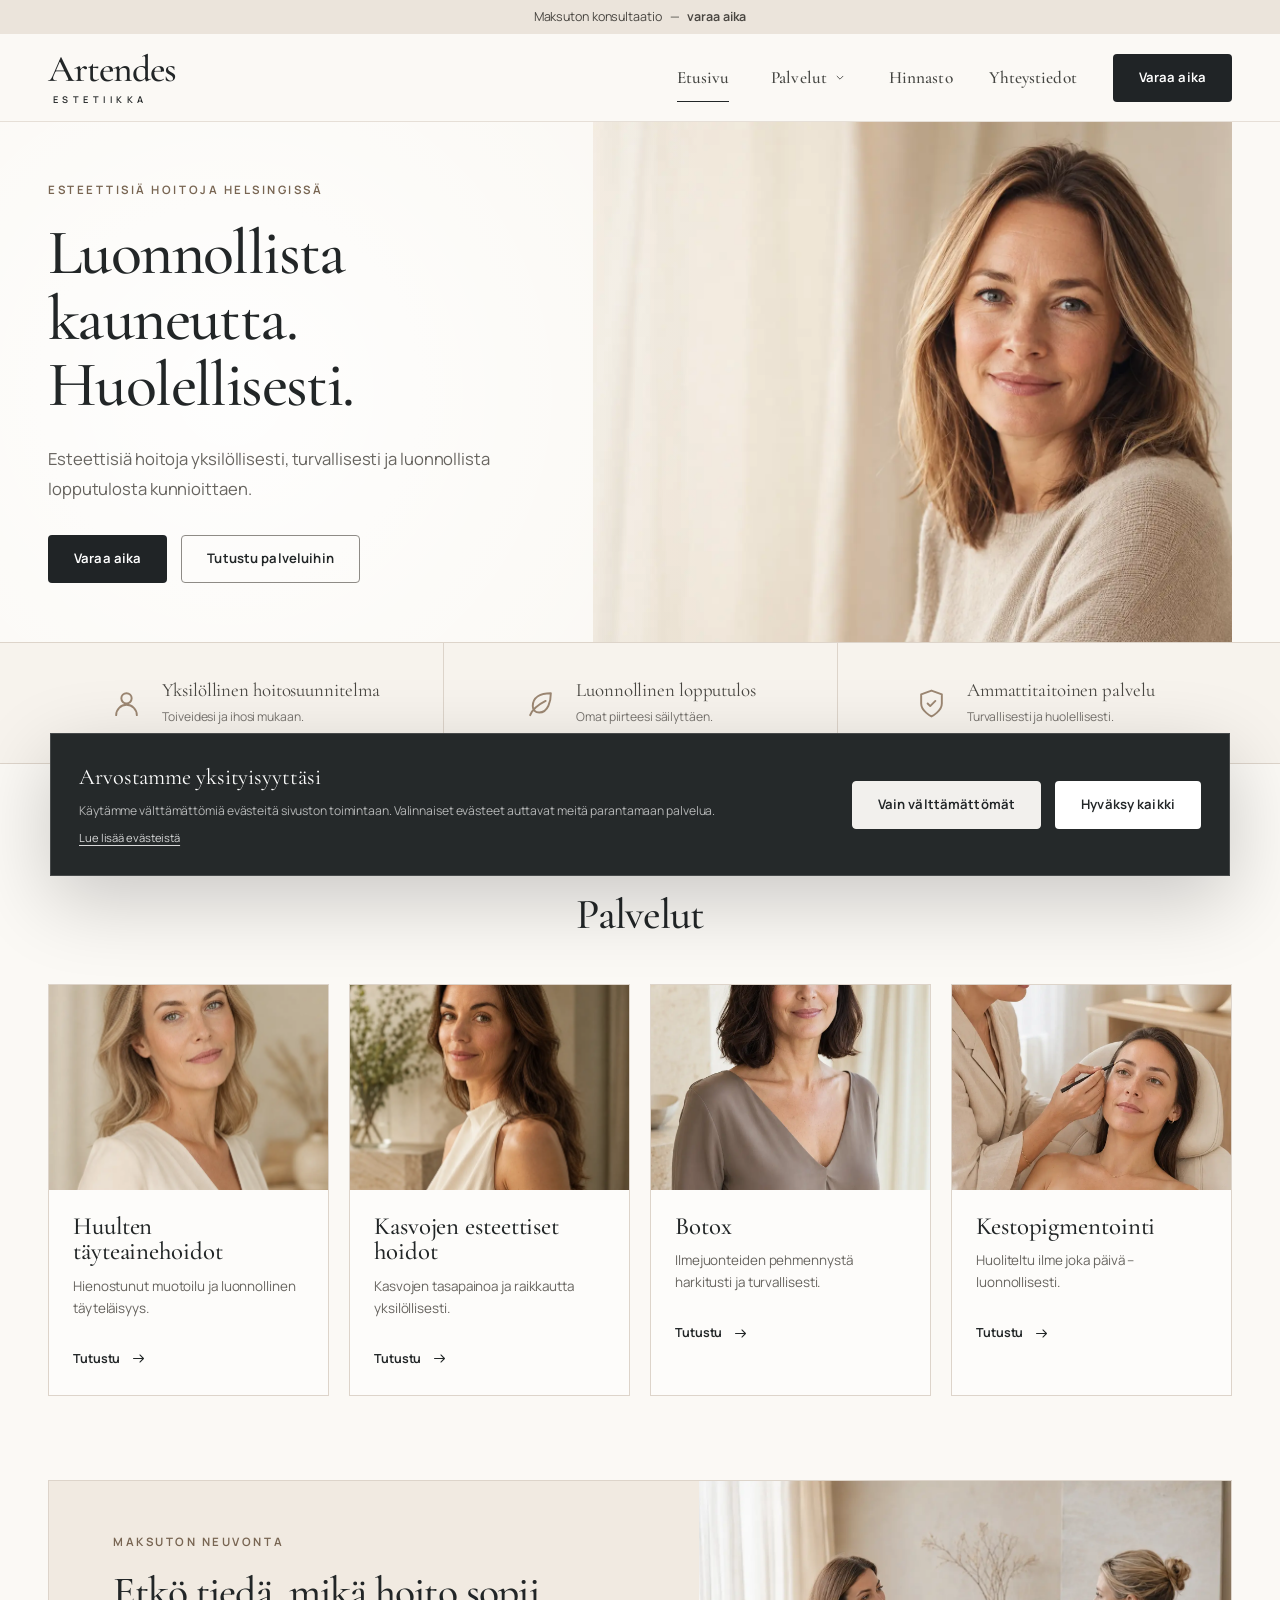
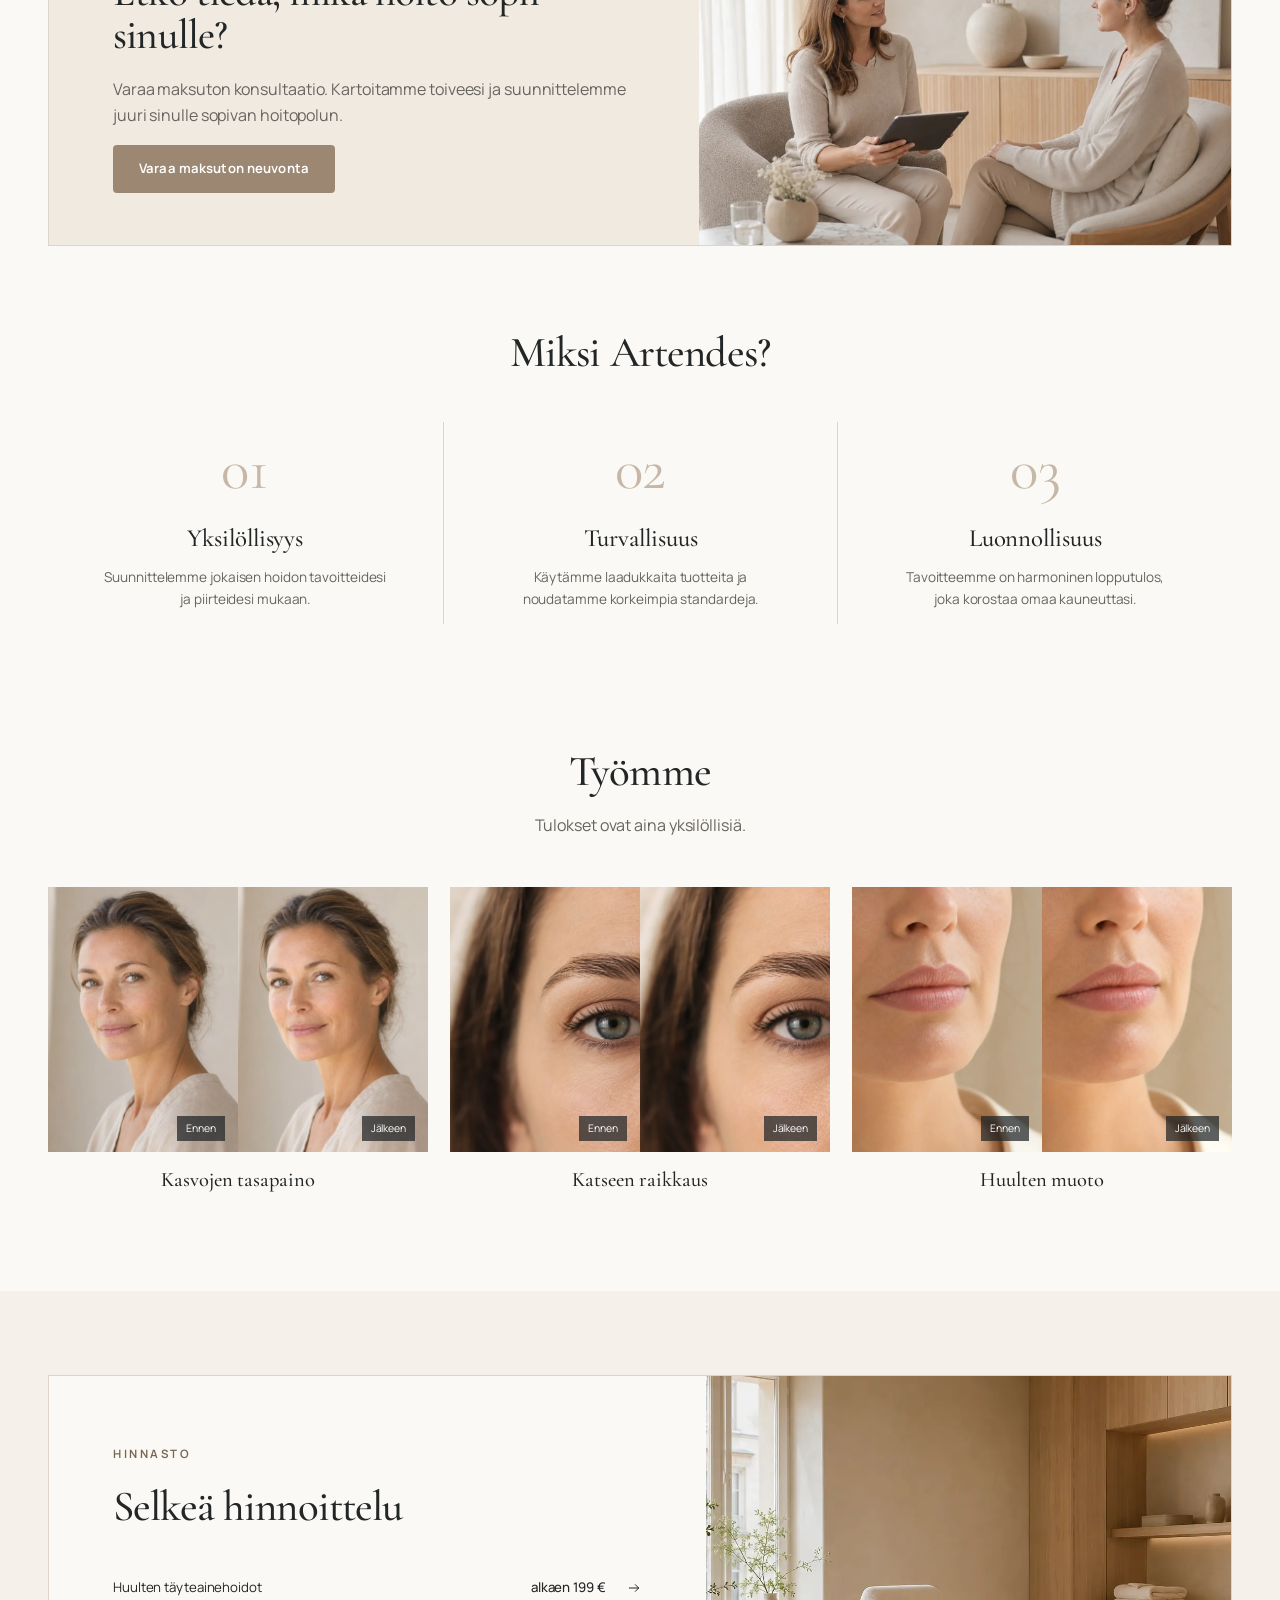
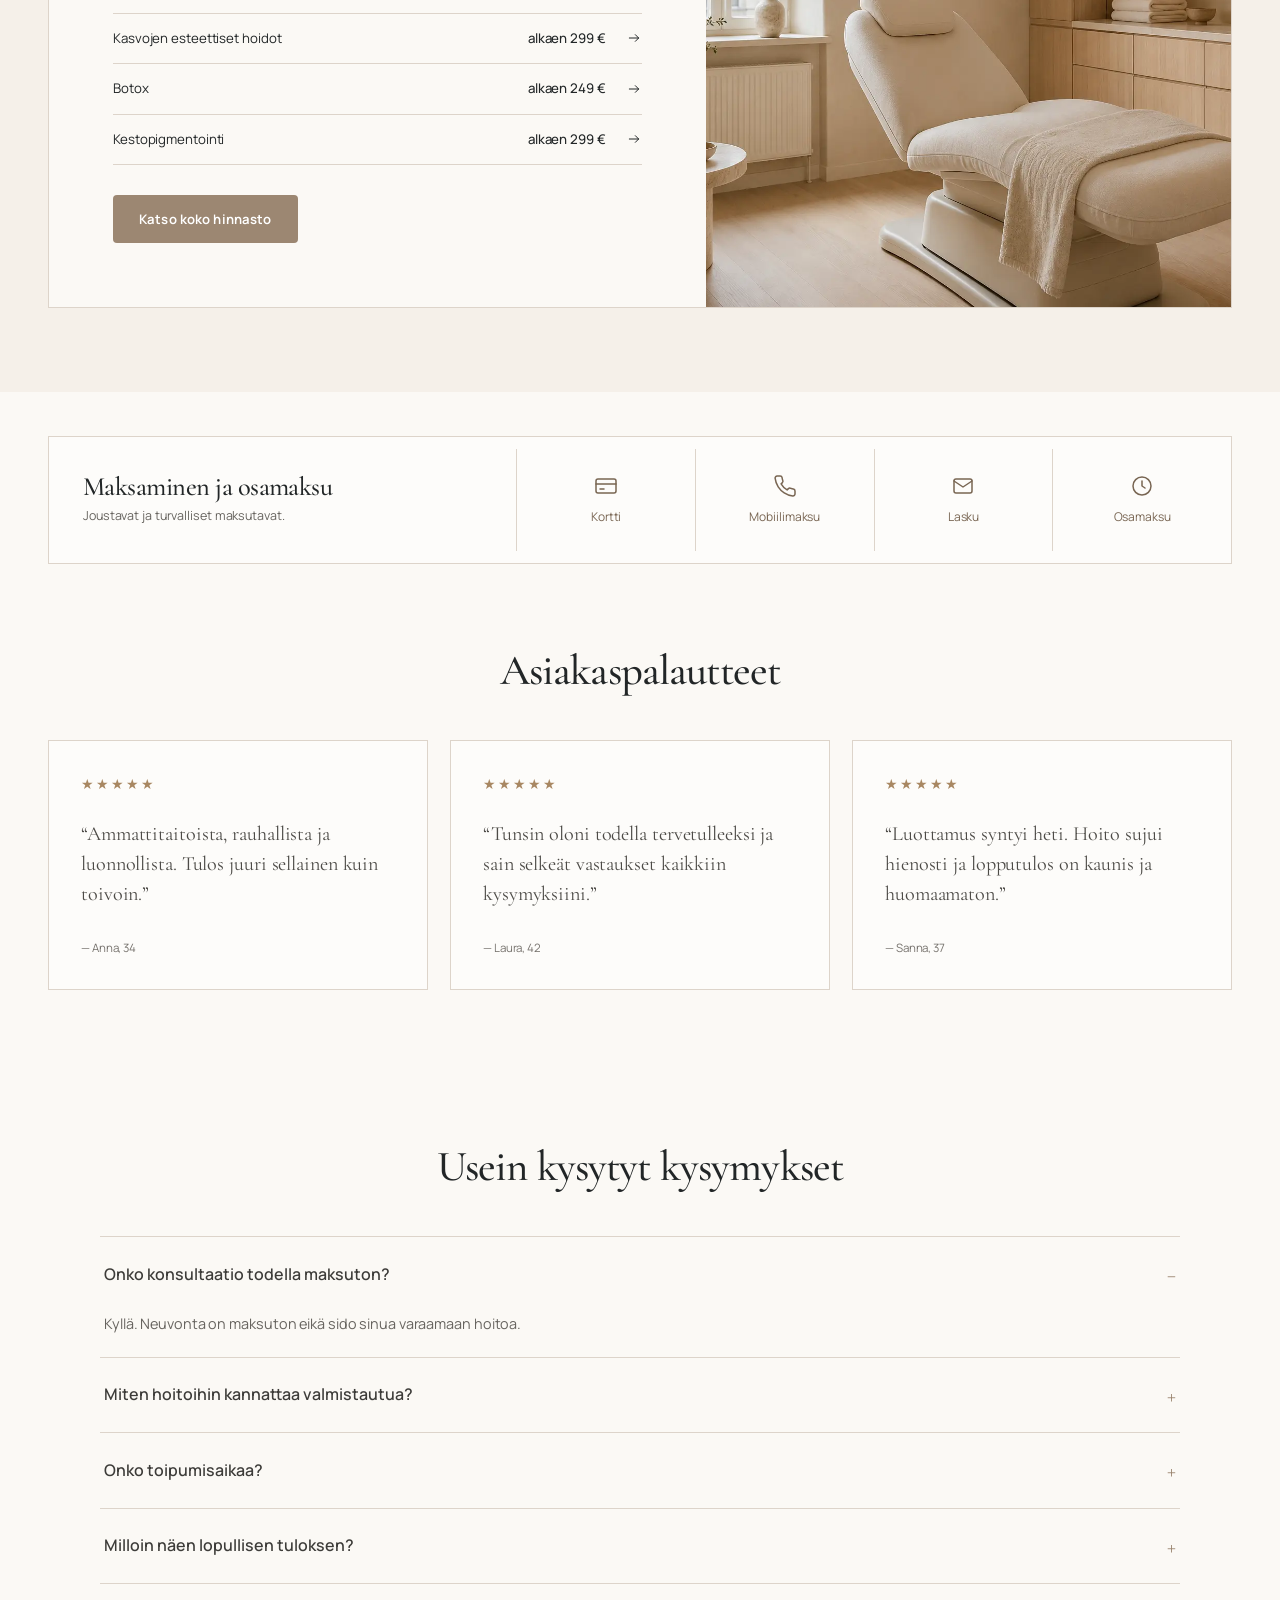
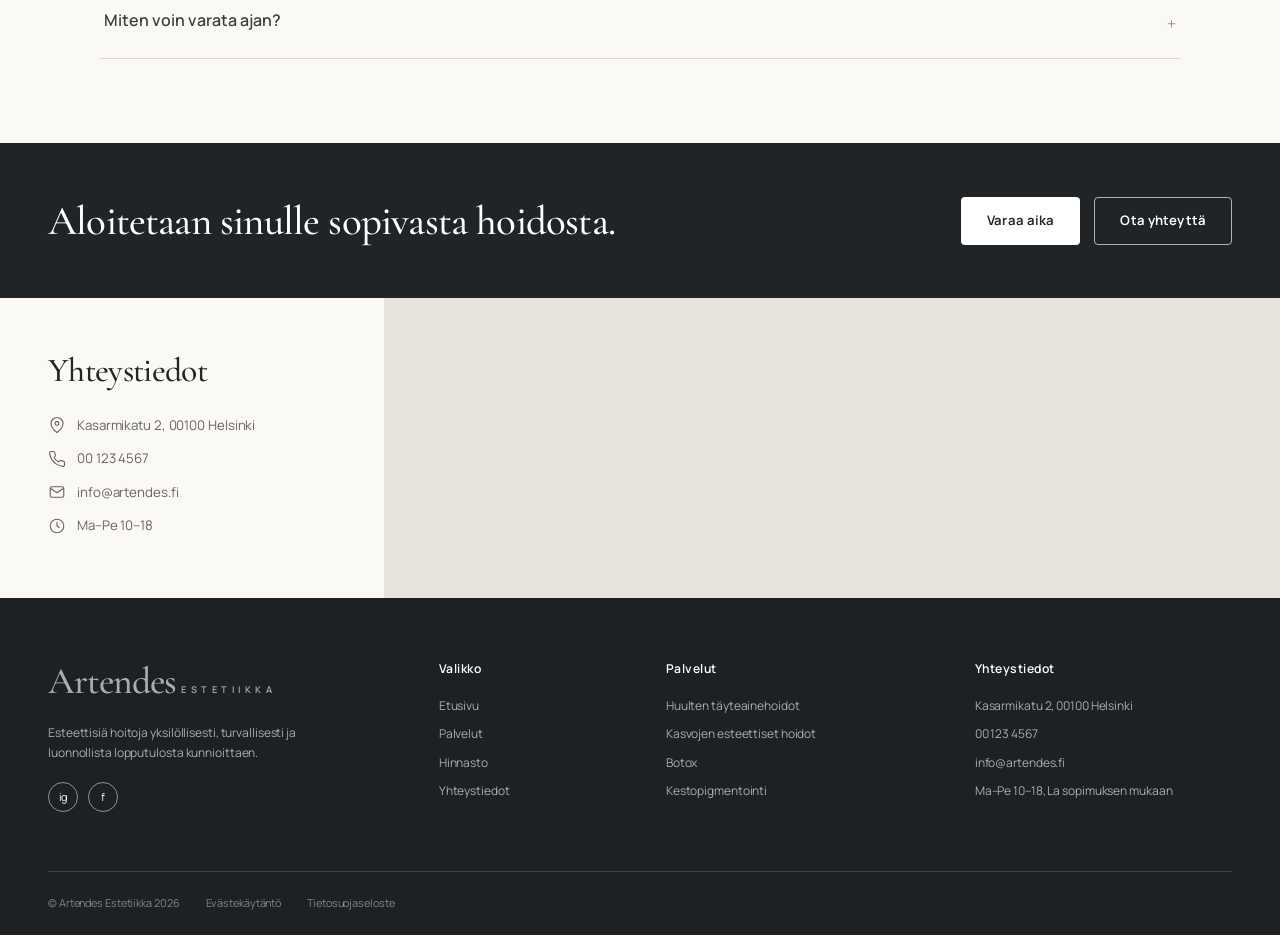
==== index.html @ 0df2a092 "Add files via upload" ====
<!doctype html>
<html lang="fi">
<head>
  <meta charset="utf-8">
  <meta name="viewport" content="width=device-width, initial-scale=1">
  <title>Artendes Estetiikka</title>
  <meta name="description" content="Yksilöllisiä esteettisiä hoitoja Helsingissä – luonnollisia tuloksia turvallisesti ja huolellisesti.">
  <link rel="icon" href="favicon.svg" type="image/svg+xml">
  <link rel="stylesheet" href="assets/css/style.css">
  <script src="assets/js/main.js" defer></script>
</head>
<body>
<div class="site"><div class="announcement">Maksuton konsultaatio <span>—</span> <a href="maksuton-neuvonta.html">varaa aika</a></div><header class="site-header"><div class="shell header-inner"><a class="logo " href="index.html" aria-label="Artendes Etusivu"><span>Artendes</span><small>ESTETIIKKA</small></a><button class="menu-toggle" aria-label="Avaa valikko" aria-expanded="false"><svg aria-hidden="true" class="icon" width="24" height="24" viewBox="0 0 24 24" fill="none" stroke="currentColor" stroke-width="1.5" stroke-linecap="round" stroke-linejoin="round"><path d="M4 7h16M4 12h16M4 17h16"></path></svg></button><nav class="main-nav " aria-label="Päävalikko"><a class="active" href="index.html">Etusivu</a><div class="nav-dropdown"><button class="" aria-expanded="false" type="button">Palvelut<span class="nav-chevron"><svg aria-hidden="true" class="icon" width="14" height="14" viewBox="0 0 24 24" fill="none" stroke="currentColor" stroke-width="1.5" stroke-linecap="round" stroke-linejoin="round"><path d="m7 9 5 5 5-5"></path></svg></span></button><div class="dropdown-panel "><a href="palvelut.html">Kaikki palvelut</a><a href="huulten-tayteainehoidot.html">Huulten täyteainehoidot</a><a href="kasvojen-esteettiset-hoidot.html">Kasvojen esteettiset hoidot</a><a href="botox.html">Botox</a><a href="kestopigmentointi.html">Kestopigmentointi</a><a href="maksuton-neuvonta.html">Maksuton neuvonta</a></div></div><a class="" href="hinnasto.html">Hinnasto</a><a class="" href="yhteystiedot.html">Yhteystiedot</a><button class="button button--dark" data-booking-open="true" type="button">Varaa aika</button></nav></div></header><main><section class="hero "><div class="shell hero-grid"><div class="hero-copy reveal"><span class="eyebrow">ESTEETTISIÄ HOITOJA HELSINGISSÄ</span><h1>Luonnollista kauneutta.<br/>Huolellisesti.</h1><p>Esteettisiä hoitoja yksilöllisesti, turvallisesti ja luonnollista lopputulosta kunnioittaen.</p><div class="button-row"><button class="button button--dark" data-booking-open="true" type="button">Varaa aika</button><a class="button button--outline" href="palvelut.html">Tutustu palveluihin</a></div></div><div class="hero-media reveal"><img src="assets/images/hero-portrait.webp" alt=""/></div></div></section><section class="trust-strip"><div class="shell trust-grid"><div class="trust-item"><svg aria-hidden="true" class="icon" width="31" height="31" viewBox="0 0 24 24" fill="none" stroke="currentColor" stroke-width="1.5" stroke-linecap="round" stroke-linejoin="round"><circle cx="12" cy="8" r="4"></circle><path d="M4 21a8 8 0 0 1 16 0"></path></svg><div><strong>Yksilöllinen hoitosuunnitelma</strong><span>Toiveidesi ja ihosi mukaan.</span></div></div><div class="trust-item"><svg aria-hidden="true" class="icon" width="31" height="31" viewBox="0 0 24 24" fill="none" stroke="currentColor" stroke-width="1.5" stroke-linecap="round" stroke-linejoin="round"><path d="M20 4c-8 0-14 3-14 10 0 3 2 5 5 5 7 0 9-9 9-15ZM4 21c2-5 6-8 12-11"></path></svg><div><strong>Luonnollinen lopputulos</strong><span>Omat piirteesi säilyttäen.</span></div></div><div class="trust-item"><svg aria-hidden="true" class="icon" width="31" height="31" viewBox="0 0 24 24" fill="none" stroke="currentColor" stroke-width="1.5" stroke-linecap="round" stroke-linejoin="round"><path d="M12 22s8-4 8-10V5l-8-3-8 3v7c0 6 8 10 8 10Zm-3-10 2 2 4-4"></path></svg><div><strong>Ammattitaitoinen palvelu</strong><span>Turvallisesti ja huolellisesti.</span></div></div></div></section><section class="section" id="palvelut"><div class="shell"><div class="section-heading section-heading--center reveal"><span class="eyebrow">PALVELUT</span><h2>Palvelut</h2></div><div class="service-cards"><a class="service-card reveal" href="huulten-tayteainehoidot.html"><img src="assets/images/lips-editorial-v2.webp" alt=""/><div><h3>Huulten täyteainehoidot</h3><p>Hienostunut muotoilu ja luonnollinen täyteläisyys.</p><span class="text-link">Tutustu <svg aria-hidden="true" class="icon" width="17" height="17" viewBox="0 0 24 24" fill="none" stroke="currentColor" stroke-width="1.5" stroke-linecap="round" stroke-linejoin="round"><path d="M5 12h14m-5-5 5 5-5 5"></path></svg></span></div></a><a class="service-card reveal" href="kasvojen-esteettiset-hoidot.html"><img src="assets/images/face-editorial-v2.webp" alt=""/><div><h3>Kasvojen esteettiset hoidot</h3><p>Kasvojen tasapainoa ja raikkautta yksilöllisesti.</p><span class="text-link">Tutustu <svg aria-hidden="true" class="icon" width="17" height="17" viewBox="0 0 24 24" fill="none" stroke="currentColor" stroke-width="1.5" stroke-linecap="round" stroke-linejoin="round"><path d="M5 12h14m-5-5 5 5-5 5"></path></svg></span></div></a><a class="service-card reveal" href="botox.html"><img src="assets/images/botox-editorial-v2.webp" alt=""/><div><h3>Botox</h3><p>Ilmejuonteiden pehmennystä harkitusti ja turvallisesti.</p><span class="text-link">Tutustu <svg aria-hidden="true" class="icon" width="17" height="17" viewBox="0 0 24 24" fill="none" stroke="currentColor" stroke-width="1.5" stroke-linecap="round" stroke-linejoin="round"><path d="M5 12h14m-5-5 5 5-5 5"></path></svg></span></div></a><a class="service-card reveal" href="kestopigmentointi.html"><img src="assets/images/pigmentation-editorial-v2.webp" alt=""/><div><h3>Kestopigmentointi</h3><p>Huoliteltu ilme joka päivä – luonnollisesti.</p><span class="text-link">Tutustu <svg aria-hidden="true" class="icon" width="17" height="17" viewBox="0 0 24 24" fill="none" stroke="currentColor" stroke-width="1.5" stroke-linecap="round" stroke-linejoin="round"><path d="M5 12h14m-5-5 5 5-5 5"></path></svg></span></div></a></div></div></section><div class="shell"><section class="consultation-banner reveal"><div class="consultation-copy"><span class="eyebrow">MAKSUTON NEUVONTA</span><h2>Etkö tiedä, mikä hoito sopii sinulle?</h2><p>Varaa maksuton konsultaatio. Kartoitamme toiveesi ja suunnittelemme juuri sinulle sopivan hoitopolun.</p><a class="button button--taupe" href="maksuton-neuvonta.html">Varaa maksuton neuvonta</a></div><img src="assets/images/consultation.webp" alt=""/></section></div><section class="section values"><div class="shell"><div class="section-heading section-heading--center reveal"><h2>Miksi Artendes?</h2></div><div class="value-grid"><article class="value-item reveal"><span>01</span><h3>Yksilöllisyys</h3><p>Suunnittelemme jokaisen hoidon tavoitteidesi ja piirteidesi mukaan.</p></article><article class="value-item reveal"><span>02</span><h3>Turvallisuus</h3><p>Käytämme laadukkaita tuotteita ja noudatamme korkeimpia standardeja.</p></article><article class="value-item reveal"><span>03</span><h3>Luonnollisuus</h3><p>Tavoitteemme on harmoninen lopputulos, joka korostaa omaa kauneuttasi.</p></article></div></div></section><section class="section works"><div class="shell"><div class="section-heading section-heading--center reveal"><h2>Työmme</h2><p>Tulokset ovat aina yksilöllisiä.</p></div><div class="before-grid"><article class="before-card reveal"><div><img src="assets/images/face-profile.webp" alt=""/><span>Ennen</span></div><div><img src="assets/images/face-profile.webp" alt=""/><span>Jälkeen</span></div><h3>Kasvojen tasapaino</h3></article><article class="before-card reveal"><div><img src="assets/images/eye-closeup.webp" alt=""/><span>Ennen</span></div><div><img src="assets/images/eye-closeup.webp" alt=""/><span>Jälkeen</span></div><h3>Katseen raikkaus</h3></article><article class="before-card reveal"><div><img src="assets/images/lips-closeup.webp" alt=""/><span>Ennen</span></div><div><img src="assets/images/lips-closeup.webp" alt=""/><span>Jälkeen</span></div><h3>Huulten muoto</h3></article></div></div></section><section class="section price-teaser"><div class="shell price-teaser-grid"><div><span class="eyebrow">HINNASTO</span><h2>Selkeä hinnoittelu</h2><a href="hinnasto.html"><span>Huulten täyteainehoidot</span><strong>alkaen <!-- -->199 €</strong><svg aria-hidden="true" class="icon" width="16" height="16" viewBox="0 0 24 24" fill="none" stroke="currentColor" stroke-width="1.5" stroke-linecap="round" stroke-linejoin="round"><path d="M5 12h14m-5-5 5 5-5 5"></path></svg></a><a href="hinnasto.html"><span>Kasvojen esteettiset hoidot</span><strong>alkaen <!-- -->299 €</strong><svg aria-hidden="true" class="icon" width="16" height="16" viewBox="0 0 24 24" fill="none" stroke="currentColor" stroke-width="1.5" stroke-linecap="round" stroke-linejoin="round"><path d="M5 12h14m-5-5 5 5-5 5"></path></svg></a><a href="hinnasto.html"><span>Botox</span><strong>alkaen <!-- -->249 €</strong><svg aria-hidden="true" class="icon" width="16" height="16" viewBox="0 0 24 24" fill="none" stroke="currentColor" stroke-width="1.5" stroke-linecap="round" stroke-linejoin="round"><path d="M5 12h14m-5-5 5 5-5 5"></path></svg></a><a href="hinnasto.html"><span>Kestopigmentointi</span><strong>alkaen <!-- -->299 €</strong><svg aria-hidden="true" class="icon" width="16" height="16" viewBox="0 0 24 24" fill="none" stroke="currentColor" stroke-width="1.5" stroke-linecap="round" stroke-linejoin="round"><path d="M5 12h14m-5-5 5 5-5 5"></path></svg></a><a class="button button--taupe" href="hinnasto.html">Katso koko hinnasto</a></div><img src="assets/images/clinic-treatment-room-v2.webp" alt=""/></div></section><div class="shell"><section class="payments reveal"><div><h2>Maksaminen ja osamaksu</h2><p>Joustavat ja turvalliset maksutavat.</p></div><div class="payment-item"><svg aria-hidden="true" class="icon" width="24" height="24" viewBox="0 0 24 24" fill="none" stroke="currentColor" stroke-width="1.5" stroke-linecap="round" stroke-linejoin="round"><rect x="2" y="5" width="20" height="14" rx="2"></rect><path d="M2 10h20M6 15h4"></path></svg><span>Kortti</span></div><div class="payment-item"><svg aria-hidden="true" class="icon" width="24" height="24" viewBox="0 0 24 24" fill="none" stroke="currentColor" stroke-width="1.5" stroke-linecap="round" stroke-linejoin="round"><path d="M22 16.9v3a2 2 0 0 1-2.2 2 19.8 19.8 0 0 1-8.6-3.1 19.5 19.5 0 0 1-6-6A19.8 19.8 0 0 1 2.1 4.2 2 2 0 0 1 4.1 2h3a2 2 0 0 1 2 1.7c.1 1 .4 2 .7 2.8a2 2 0 0 1-.4 2.1L8.1 9.9a16 16 0 0 0 6 6l1.3-1.3a2 2 0 0 1 2.1-.4c.9.3 1.8.6 2.8.7A2 2 0 0 1 22 16.9Z"></path></svg><span>Mobiilimaksu</span></div><div class="payment-item"><svg aria-hidden="true" class="icon" width="24" height="24" viewBox="0 0 24 24" fill="none" stroke="currentColor" stroke-width="1.5" stroke-linecap="round" stroke-linejoin="round"><rect x="3" y="5" width="18" height="14" rx="2"></rect><path d="m3 7 9 6 9-6"></path></svg><span>Lasku</span></div><div class="payment-item"><svg aria-hidden="true" class="icon" width="24" height="24" viewBox="0 0 24 24" fill="none" stroke="currentColor" stroke-width="1.5" stroke-linecap="round" stroke-linejoin="round"><circle cx="12" cy="12" r="9"></circle><path d="M12 7v5l3 2"></path></svg><span>Osamaksu</span></div></section></div><section class="section"><div class="shell"><div class="section-heading section-heading--center reveal"><h2>Asiakaspalautteet</h2></div><div class="review-grid"><article class="review-card reveal"><div class="stars" aria-label="5 tähteä">★★★★★</div><blockquote>“<!-- -->Ammattitaitoista, rauhallista ja luonnollista. Tulos juuri sellainen kuin toivoin.<!-- -->”</blockquote><cite>— <!-- -->Anna, 34</cite></article><article class="review-card reveal"><div class="stars" aria-label="5 tähteä">★★★★★</div><blockquote>“<!-- -->Tunsin oloni todella tervetulleeksi ja sain selkeät vastaukset kaikkiin kysymyksiini.<!-- -->”</blockquote><cite>— <!-- -->Laura, 42</cite></article><article class="review-card reveal"><div class="stars" aria-label="5 tähteä">★★★★★</div><blockquote>“<!-- -->Luottamus syntyi heti. Hoito sujui hienosti ja lopputulos on kaunis ja huomaamaton.<!-- -->”</blockquote><cite>— <!-- -->Sanna, 37</cite></article></div></div></section><section class="section faq-section"><div class="shell shell--narrow"><div class="section-heading section-heading--center reveal"><h2>Usein kysytyt kysymykset</h2></div><div class="faq-list"><div class="faq-item is-open"><button type="button" aria-expanded="true"><span>Onko konsultaatio todella maksuton?</span><span>−</span></button><div class="faq-answer"><p>Kyllä. Neuvonta on maksuton eikä sido sinua varaamaan hoitoa.</p></div></div><div class="faq-item "><button type="button" aria-expanded="false"><span>Miten hoitoihin kannattaa valmistautua?</span><span>+</span></button><div class="faq-answer"><p>Saat varauksen yhteydessä juuri valitsemaasi hoitoa koskevat valmistautumisohjeet.</p></div></div><div class="faq-item "><button type="button" aria-expanded="false"><span>Onko toipumisaikaa?</span><span>+</span></button><div class="faq-answer"><p>Toipuminen riippuu hoidosta. Käymme sen läpi etukäteen ja annamme kirjalliset jälkihoito-ohjeet.</p></div></div><div class="faq-item "><button type="button" aria-expanded="false"><span>Milloin näen lopullisen tuloksen?</span><span>+</span></button><div class="faq-answer"><p>Tulos kehittyy hoitokohtaisesti. Kerromme realistisen aikataulun konsultaatiossa.</p></div></div><div class="faq-item "><button type="button" aria-expanded="false"><span>Miten voin varata ajan?</span><span>+</span></button><div class="faq-answer"><p>Voit varata ajan verkossa tai ottaa meihin yhteyttä puhelimitse ja sähköpostitse.</p></div></div></div></div></section><section class="final-cta"><div class="shell"><h2>Aloitetaan sinulle sopivasta hoidosta.</h2><div class="button-row"><button class="button button--light" data-booking-open="true" type="button">Varaa aika</button><a class="button button--outline-light" href="yhteystiedot.html">Ota yhteyttä</a></div></div></section><section class="contact-map contact-map--compact"><div class="contact-card"><h2>Yhteystiedot</h2><p><svg aria-hidden="true" class="icon" width="18" height="18" viewBox="0 0 24 24" fill="none" stroke="currentColor" stroke-width="1.5" stroke-linecap="round" stroke-linejoin="round"><path d="M20 10c0 6-8 12-8 12S4 16 4 10a8 8 0 1 1 16 0Z"></path><circle cx="12" cy="10" r="2.5"></circle></svg> Kasarmikatu 2, 00100 Helsinki</p><a href="tel:001234567"><svg aria-hidden="true" class="icon" width="18" height="18" viewBox="0 0 24 24" fill="none" stroke="currentColor" stroke-width="1.5" stroke-linecap="round" stroke-linejoin="round"><path d="M22 16.9v3a2 2 0 0 1-2.2 2 19.8 19.8 0 0 1-8.6-3.1 19.5 19.5 0 0 1-6-6A19.8 19.8 0 0 1 2.1 4.2 2 2 0 0 1 4.1 2h3a2 2 0 0 1 2 1.7c.1 1 .4 2 .7 2.8a2 2 0 0 1-.4 2.1L8.1 9.9a16 16 0 0 0 6 6l1.3-1.3a2 2 0 0 1 2.1-.4c.9.3 1.8.6 2.8.7A2 2 0 0 1 22 16.9Z"></path></svg> 00 123 4567</a><a href="mailto:info@artendes.fi"><svg aria-hidden="true" class="icon" width="18" height="18" viewBox="0 0 24 24" fill="none" stroke="currentColor" stroke-width="1.5" stroke-linecap="round" stroke-linejoin="round"><rect x="3" y="5" width="18" height="14" rx="2"></rect><path d="m3 7 9 6 9-6"></path></svg> info@artendes.fi</a><p><svg aria-hidden="true" class="icon" width="18" height="18" viewBox="0 0 24 24" fill="none" stroke="currentColor" stroke-width="1.5" stroke-linecap="round" stroke-linejoin="round"><circle cx="12" cy="12" r="9"></circle><path d="M12 7v5l3 2"></path></svg> Ma–Pe 10–18</p></div><div class="google-map "><iframe title="Artendes Estetiikka – Kasarmikatu 2, Helsinki" src="https://www.google.com/maps?q=Kasarmikatu+2,+00100+Helsinki&amp;output=embed" loading="lazy" allowFullScreen="" referrerPolicy="no-referrer-when-downgrade"></iframe></div></section></main><footer class="footer"><div class="shell footer-grid"><div><a class="logo logo--inverse" href="index.html" aria-label="Artendes Etusivu"><span>Artendes</span><small>ESTETIIKKA</small></a><p>Esteettisiä hoitoja yksilöllisesti, turvallisesti ja luonnollista lopputulosta kunnioittaen.</p><div class="socials" aria-label="Sosiaalinen media"><a href="#" aria-label="Instagram">ig</a><a href="#" aria-label="Facebook">f</a></div></div><div><h3>Valikko</h3><a href="index.html">Etusivu</a><a href="palvelut.html">Palvelut</a><a href="hinnasto.html">Hinnasto</a><a href="yhteystiedot.html">Yhteystiedot</a></div><div><h3>Palvelut</h3><a href="huulten-tayteainehoidot.html">Huulten täyteainehoidot</a><a href="kasvojen-esteettiset-hoidot.html">Kasvojen esteettiset hoidot</a><a href="botox.html">Botox</a><a href="kestopigmentointi.html">Kestopigmentointi</a></div><div><h3>Yhteystiedot</h3><p>Kasarmikatu 2, 00100 Helsinki</p><a href="tel:001234567">00 123 4567</a><a href="mailto:info@artendes.fi">info@artendes.fi</a><p>Ma–Pe 10–18, La sopimuksen mukaan</p></div></div><div class="shell footer-bottom"><span>© Artendes Estetiikka 2026</span><a href="evastekaytanto.html">Evästekäytäntö</a><a href="tietosuoja.html">Tietosuojaseloste</a></div></footer></div>

  <div class="modal-backdrop is-hidden" data-booking-modal role="presentation">
    <div class="booking-modal" role="dialog" aria-modal="true" aria-labelledby="booking-title">
      <button class="modal-close" type="button" aria-label="Sulje" data-booking-close>×</button>
      <div data-modal-form>
        <span class="eyebrow">AJANVARAUS</span>
        <h2 id="booking-title">Varaa aika</h2>
        <p>Jätä yhteystietosi ja toivomasi palvelu. Vahvistamme ajan henkilökohtaisesti.</p>
        <form class="contact-form contact-form--compact">
          <label>
            <span>Nimi</span>
            <input name="name" required autocomplete="name" placeholder="Etunimi Sukunimi">
          </label>
          <label>
            <span>Puhelinnumero</span>
            <input name="phone" type="tel" autocomplete="tel" placeholder="00 123 4567">
          </label>
          <label class="span-2">
            <span>Sähköposti</span>
            <input name="email" type="email" required autocomplete="email" placeholder="nimi@esimerkki.fi">
          </label>
          <label class="span-2">
            <span>Aihe</span>
            <select name="subject" required>
              <option value="" selected disabled>Valitse aihe</option>
              <option>Huulten täyteainehoidot</option>
              <option>Kasvojen esteettiset hoidot</option>
              <option>Botox</option>
              <option>Kestopigmentointi</option>
              <option>Maksuton neuvonta</option>
              <option>Muu kysymys</option>
            </select>
          </label>
          <label class="checkbox span-2">
            <input type="checkbox" required>
            <span>Hyväksyn tietojeni käsittelyn tietosuojaselosteen mukaisesti.</span>
          </label>
          <button class="button button--dark span-2" type="submit">Lähetä varauspyyntö</button>
        </form>
      </div>
      <div class="form-success is-hidden" data-modal-success>
        <svg aria-hidden="true" class="icon" width="42" height="42" viewBox="0 0 24 24" fill="none" stroke="currentColor" stroke-width="1.5" stroke-linecap="round" stroke-linejoin="round">
          <path d="m5 12 4 4L19 6"></path>
        </svg>
        <h2>Kiitos yhteydenotostasi</h2>
        <p>Olemme sinuun yhteydessä mahdollisimman pian.</p>
        <button class="button button--dark" type="button" data-booking-close>Sulje</button>
      </div>
    </div>
  </div>
  <aside class="cookie-banner is-hidden" data-cookie-banner aria-label="Evästeasetukset">
    <div>
      <strong>Arvostamme yksityisyyttäsi</strong>
      <p>Käytämme välttämättömiä evästeitä sivuston toimintaan. Valinnaiset evästeet auttavat meitä parantamaan palvelua.</p>
      <a href="evastekaytanto.html">Lue lisää evästeistä</a>
    </div>
    <div class="button-row">
      <button class="button button--outline-light" type="button" data-cookie-choice="necessary">Vain välttämättömät</button>
      <button class="button button--light" type="button" data-cookie-choice="all">Hyväksy kaikki</button>
    </div>
  </aside>
</body>
</html>
---- assets/css/style.css ----
@font-face{font-family:Artendes Serif;src:url(../fonts/cormorant-garamond-variable.woff2)format("woff2");font-style:normal;font-weight:300 700;font-display:swap}@font-face{font-family:Artendes Sans;src:url(../fonts/manrope-variable.woff2)format("woff2");font-style:normal;font-weight:200 800;font-display:swap}:root{--paper:#fbf9f5;--paper-soft:#f5f0e9;--paper-deep:#ebe2d7;--ink:#222627;--muted:#67645f;--taupe:#9c8772;--taupe-dark:#786552;--line:#ddd4ca;--charcoal:#202426;--white:#fff;--serif:"Artendes Serif", "Iowan Old Style", "Baskerville", "Times New Roman", serif;--sans:"Artendes Sans", "Avenir Next", "Segoe UI", Arial, sans-serif;--shell:min(1320px, calc(100vw - 96px));--radius:4px;--shadow:0 18px 55px #3d342b14}*{box-sizing:border-box}html{scroll-behavior:smooth}body{background:var(--paper);color:var(--ink);font-family:var(--sans);letter-spacing:-.006em;-webkit-font-smoothing:antialiased;margin:0;font-size:16px;line-height:1.62}body.modal-open{overflow:hidden}button,input,textarea,select{font:inherit}button,a{-webkit-tap-highlight-color:transparent}button{color:inherit}a{color:inherit;text-decoration:none}img{max-width:100%;display:block}h1,h2,h3,p{margin-top:0}h1,h2,h3{font-family:var(--serif);font-weight:500;line-height:1.03}h1{letter-spacing:-.025em;margin-bottom:26px;font-size:clamp(3.5rem,5vw,5.8rem)}h2{letter-spacing:-.02em;margin-bottom:20px;font-size:clamp(2.45rem,3.35vw,4rem)}h3{font-size:1.55rem}p{color:var(--muted)}.site{min-height:100vh;overflow:hidden}.shell{width:var(--shell);margin-inline:auto}.shell--narrow{max-width:1080px}.section{padding:84px 0}.eyebrow{color:var(--taupe-dark);letter-spacing:.22em;text-transform:uppercase;margin-bottom:20px;font-size:.72rem;font-weight:650;display:inline-block}.icon{flex:none}.announcement{color:#494641;text-align:center;background:#ebe4db;height:34px;font-size:.78rem;line-height:34px}.announcement span{padding:0 5px}.announcement a{font-weight:650}.site-header{z-index:40;background:#fbf9f5f5;border-bottom:1px solid #ddd4cab3;height:88px;position:relative}.header-inner{justify-content:space-between;align-items:center;height:100%;display:flex}.logo{color:var(--ink);flex-direction:column;line-height:1;display:inline-flex}.logo>span{font-family:var(--serif);letter-spacing:-.025em;font-size:2.35rem;font-weight:520}.logo>small{letter-spacing:.48em;margin-top:7px;padding-left:5px;font-size:.58rem;font-weight:600}.logo--inverse{color:var(--white)}.main-nav{align-items:center;gap:36px;height:100%;display:flex}.main-nav>a,.nav-dropdown>button{color:#454642;cursor:pointer;height:100%;font-family:var(--serif);letter-spacing:.005em;background:0 0;border:0;align-items:center;font-size:1.08rem;font-weight:540;line-height:1;display:inline-flex;position:relative}.main-nav>a:not(.button):after,.nav-dropdown>button:after{background:var(--ink);content:"";height:1px;transition:transform .18s;position:absolute;bottom:19px;left:0;right:0;transform:scaleX(0)}.main-nav>a:hover:after,.main-nav>a.active:after,.nav-dropdown>button:hover:after,.nav-dropdown>button.active:after{transform:scaleX(1)}.nav-dropdown{height:100%;position:relative}.nav-chevron{justify-content:center;align-items:center;width:14px;height:14px;margin-left:6px;transition:transform .18s;display:inline-flex}.nav-chevron .icon{display:block}.nav-dropdown>button[aria-expanded=true] .nav-chevron{transform:rotate(180deg)}.dropdown-panel{border:1px solid var(--line);background:var(--paper);width:315px;box-shadow:var(--shadow);opacity:0;pointer-events:none;padding:14px;transition:all .18s;display:grid;position:absolute;top:76px;left:50%;transform:translate(-50%,8px)}.dropdown-panel a{color:#4d4b47;font-family:var(--serif);padding:12px 14px;font-size:1.03rem;font-weight:500}.dropdown-panel a:first-child{border-bottom:1px solid var(--line);font-weight:650}.dropdown-panel a:hover{background:var(--paper-soft)}.nav-dropdown:hover .dropdown-panel,.dropdown-panel.is-open{opacity:1;pointer-events:auto;transform:translate(-50%)}.menu-toggle{border:1px solid var(--line);background:0 0;justify-content:center;align-items:center;width:44px;height:44px;display:none}.button{border-radius:var(--radius);cursor:pointer;min-height:48px;font-family:var(--sans);letter-spacing:.01em;border:1px solid #0000;justify-content:center;align-items:center;padding:0 25px;font-size:.82rem;font-weight:650;line-height:1;transition:background .18s,color .18s,border-color .18s,transform .18s;display:inline-flex}.button:hover{transform:translateY(-2px)}.button--dark{background:var(--charcoal)!important;color:var(--white)!important}.button--dark:hover{background:#353a3c!important}.button--outline{color:var(--ink);background:0 0;border-color:#8e8b86}.button--outline:hover{border-color:var(--ink);background:var(--white)}.button--taupe{background:var(--taupe);color:var(--white)}.button--taupe:hover{background:var(--taupe-dark)}.button--light{background:var(--white);color:var(--ink)}.button--outline-light{color:var(--white);border-color:#ffffffa6}.button--outline-light:hover{border-color:var(--white);background:#ffffff14}.button-row{flex-wrap:wrap;gap:14px;display:flex}.hero{z-index:1;isolation:isolate;background:radial-gradient(circle at 18% 52%, #ffffffd9, transparent 42%), var(--paper);position:relative;overflow:hidden}.hero-grid{grid-template-columns:.92fr 1.08fr;min-height:520px;display:grid}.hero-copy{z-index:2;flex-direction:column;justify-content:center;align-items:flex-start;max-width:600px;padding:50px 64px 50px 0;display:flex;position:relative}.hero-copy p{max-width:515px;margin-bottom:31px;font-size:1.04rem;line-height:1.8}.hero-media{z-index:1;min-height:520px;position:relative;overflow:hidden}.hero-media:after{content:"";pointer-events:none;background:linear-gradient(90deg,#fbf9f514,#0000 22%);position:absolute;inset:0}.hero-media img{object-fit:cover;object-position:center 42%;width:100%;height:100%}.hero--compact .hero-grid,.hero--compact .hero-media{height:520px;min-height:450px}.hero--compact h1{font-size:clamp(3.3rem,4.35vw,5rem)}.breadcrumbs{color:#77736e;align-items:center;gap:10px;width:100%;margin-bottom:24px;padding:0;font-size:.75rem;display:flex}.breadcrumbs a:hover{color:var(--ink)}.trust-strip{z-index:20;border-block:1px solid var(--line);background:#f7f3edeb;position:relative}.trust-grid{grid-template-columns:repeat(3,1fr);display:grid}.trust-item{min-height:120px;color:var(--taupe);justify-content:center;align-items:center;gap:20px;padding:22px 40px;display:flex}.trust-item+.trust-item{border-left:1px solid var(--line)}.trust-item div{flex-direction:column;display:flex}.trust-item strong{color:#484641;font-family:var(--serif);font-size:1.18rem;font-weight:400;line-height:1.2}.trust-item span{color:#77736e;margin-top:5px;font-size:.76rem}.section-heading{margin-bottom:48px}.section-heading--center{text-align:center;max-width:760px;margin-left:auto;margin-right:auto}.section-heading--left{text-align:left}.section-heading p{max-width:680px;margin:0 auto}.service-cards{grid-template-columns:repeat(4,1fr);gap:20px;display:grid}.service-card{border:1px solid var(--line);background:#ffffff8f;min-width:0;transition:transform .22s,box-shadow .22s;overflow:hidden}.service-card:hover{box-shadow:var(--shadow);transform:translateY(-5px)}.service-card img{object-fit:cover;width:100%;height:205px}.service-card>div{padding:24px}.service-card h3{margin-bottom:11px;font-size:1.55rem}.service-card p{min-height:52px;margin-bottom:17px;font-size:.84rem}.text-link{align-items:center;gap:10px;font-size:.78rem;font-weight:650;display:inline-flex}.text-link .icon{transition:transform .18s}.text-link:hover .icon,.service-card:hover .text-link .icon{transform:translate(4px)}.consultation-banner{border:1px solid var(--line);background:#f1eae1;grid-template-columns:1.1fr .9fr;min-height:310px;display:grid;overflow:hidden}.consultation-copy{flex-direction:column;justify-content:center;align-items:flex-start;padding:52px 64px;display:flex}.consultation-copy h2{max-width:600px;font-size:clamp(2.6rem,3vw,3.6rem)}.consultation-copy p{max-width:560px}.consultation-banner>img{object-fit:cover;width:100%;height:100%}.values{padding-bottom:70px}.value-grid{grid-template-columns:repeat(3,1fr);display:grid}.value-item{text-align:center;padding:0 55px;position:relative}.value-item+.value-item{border-left:1px solid var(--line)}.value-item>span{color:#c7b7a7;font-family:var(--serif);font-size:3.7rem;display:block}.value-item h3{margin:8px 0 15px;font-size:1.55rem}.value-item p{font-size:.85rem}.works{padding-top:55px}.before-grid{grid-template-columns:repeat(3,1fr);gap:22px;display:grid}.before-card{grid-template-columns:1fr 1fr;display:grid;position:relative;overflow:hidden}.before-card>div{height:265px;position:relative;overflow:hidden}.before-card img{object-fit:cover;width:100%;height:100%}.before-card>div:nth-child(2) img{filter:brightness(1.03)saturate(1.04);transform:scale(1.02)}.before-card span{color:var(--white);background:#212527b8;padding:4px 9px;font-size:.65rem;position:absolute;bottom:11px;right:13px}.before-card h3{text-align:center;grid-column:1/-1;margin:0;padding:17px 0;font-size:1.28rem}.price-teaser{background:var(--paper-soft)}.price-teaser-grid{border:1px solid var(--line);background:var(--paper);grid-template-columns:1fr .8fr;display:grid;overflow:hidden}.price-teaser-grid>div{padding:64px}.price-teaser-grid h2{margin-bottom:35px}.price-teaser-grid>div>a:not(.button){border-bottom:1px solid var(--line);grid-template-columns:1fr auto auto;align-items:center;gap:20px;padding:14px 0;font-size:.83rem;display:grid}.price-teaser-grid strong{font-weight:500}.price-teaser-grid .button{margin-top:30px}.price-teaser-grid>img{object-fit:cover;width:100%;height:100%;min-height:450px}.payments{border:1px solid var(--line);background:#ffffff75;grid-template-columns:1.7fr repeat(4,.65fr);align-items:center;min-height:128px;margin:44px 0 0;display:grid}.payments>div{padding:25px 34px}.payments>div+div{border-left:1px solid var(--line)}.payments h2{margin-bottom:4px;font-size:1.65rem}.payments p{margin:0;font-size:.78rem}.payment-item{color:var(--taupe-dark);flex-direction:column;align-items:center;gap:9px;font-size:.75rem;display:flex}.review-grid{grid-template-columns:repeat(3,1fr);gap:22px;display:grid}.review-card{border:1px solid var(--line);background:#ffffff6b;flex-direction:column;min-height:250px;padding:32px;display:flex}.stars{color:#a88762;letter-spacing:.15em;font-size:.85rem}.review-card blockquote{color:#4d4b47;font-family:var(--serif);margin:24px 0;font-size:1.26rem;line-height:1.48}.review-card cite{color:#77736e;margin-top:auto;font-size:.72rem;font-style:normal}.faq-section{padding-top:70px}.faq-list{border-top:1px solid var(--line)}.faq-item{border-bottom:1px solid var(--line)}.faq-item button{cursor:pointer;color:#3d3c39;text-align:left;background:0 0;border:0;justify-content:space-between;align-items:center;width:100%;padding:19px 4px;display:flex}.faq-item button>span:first-child{padding-right:40px;font-weight:560}.faq-item button>span:last-child{color:var(--taupe);font-family:var(--serif);font-size:1.4rem}.faq-answer{grid-template-rows:0fr;transition:grid-template-rows .25s;display:grid}.faq-answer p{min-height:0;margin:0;font-size:.9rem;overflow:hidden}.faq-item.is-open .faq-answer{grid-template-rows:1fr}.faq-item.is-open .faq-answer p{padding:0 60px 22px 4px}.final-cta{background:var(--charcoal);color:var(--white)}.final-cta .shell{justify-content:space-between;align-items:center;gap:50px;min-height:155px;display:flex}.final-cta h2{max-width:850px;margin:0;font-size:clamp(2.2rem,3.2vw,3.6rem)}.contact-map{background:var(--paper);grid-template-columns:minmax(300px,.6fr) 1.4fr;min-height:300px;display:grid}.contact-card{flex-direction:column;justify-content:center;align-items:flex-start;padding:48px max(48px,50vw - 660px);display:flex}.contact-card h2{font-size:2.1rem}.contact-card a,.contact-card p{color:#696661;align-items:center;gap:11px;margin:6px 0;font-size:.83rem;display:flex}.map-visual{background:linear-gradient(31deg,#0000 42%,#ffffffd1 43% 45%,#0000 46%),linear-gradient(119deg,#0000 47%,#ffffffd1 48% 50%,#0000 51%),linear-gradient(7deg,#0000 54%,#ffffffd1 55% 57%,#0000 58%),#e8e3da;min-height:320px;position:relative;overflow:hidden}.google-map{background:#e8e3da;min-height:300px;position:relative;overflow:hidden}.google-map iframe{width:100%;height:100%;min-height:inherit;border:0;display:block}.map-visual:after{content:"";background:#cddce1;border-radius:50% 0 0;width:35%;height:95%;position:absolute;bottom:-110px;right:-60px}.map-pin{z-index:2;color:var(--charcoal);filter:drop-shadow(0 8px 10px #0000001f);position:absolute;top:48%;left:53%;transform:translate(-50%,-50%)}.footer{color:#ffffffc2;background:#1d2123;padding:65px 0 24px}.footer-grid{grid-template-columns:1.35fr .65fr 1fr 1.1fr;gap:75px;display:grid}.footer-grid h3{color:var(--white);font-family:var(--sans);letter-spacing:.04em;margin-bottom:20px;font-size:.76rem;font-weight:600}.footer-grid p,.footer-grid a{color:#ffffffa1;margin:0 0 9px;font-size:.75rem;display:block}.footer-grid>div:first-child p{max-width:280px;margin-top:22px;line-height:1.7}.socials{gap:10px;margin-top:18px;display:flex}.socials a{width:30px;height:30px;color:var(--white);border:1px solid #ffffff80;border-radius:50%;place-items:center;font-size:.68rem;display:inline-grid}.footer-bottom{color:#ffffff73;border-top:1px solid #ffffff26;gap:26px;margin-top:50px;padding-top:22px;font-size:.68rem;display:flex}.service-list{gap:80px;display:grid}.service-row{grid-template-columns:1fr 1fr;align-items:center;gap:70px;display:grid}.service-row--reverse img{order:2}.service-row img{object-fit:cover;width:100%;height:205px}.service-row>div{padding:35px}.service-number{color:#c5b4a3;font-family:var(--serif);font-size:3rem}.service-row h2{margin-top:12px;font-size:3.1rem}.service-row ul{color:#66635e;margin:25px 0;padding:0;font-size:.88rem;list-style:none}.service-row li{margin:7px 0}.service-row li:before{color:var(--taupe);content:"—";margin-right:10px}.facts{z-index:20;border-block:1px solid var(--line);background:var(--paper-soft);position:relative}.facts-grid{grid-template-columns:repeat(4,1fr);display:grid}.fact{min-height:110px;color:var(--taupe);justify-content:center;align-items:center;gap:17px;display:flex}.fact+.fact{border-left:1px solid var(--line)}.fact div{flex-direction:column;display:flex}.fact span{color:#77736e;font-size:.72rem}.fact strong{color:#444440;font-size:.78rem;font-weight:600}.editorial-grid{grid-template-columns:.75fr 1.25fr;align-items:center;gap:80px;display:grid}.editorial-grid>div{padding-left:25px}.editorial-grid h2{font-size:3.5rem}.editorial-grid img{object-fit:cover;object-position:center 42%;width:100%;height:360px}.suits{padding-top:35px}.suit-grid{grid-template-columns:repeat(4,1fr);gap:18px;display:grid}.suit-card{border:1px solid var(--line);text-align:center;min-height:250px;padding:32px}.suit-card .icon{color:var(--taupe);margin:0 auto 26px}.suit-card h3{min-height:52px;margin-bottom:12px;font-size:1.3rem}.suit-card p{font-size:.78rem}.result-section{background:var(--paper-soft);padding:80px 0}.result-grid{grid-template-columns:.65fr 1.35fr;align-items:center;gap:60px;display:grid}.result-images{grid-template-columns:1fr 1fr;display:grid}.result-images>div{height:280px;position:relative;overflow:hidden}.result-images img{object-fit:cover;width:100%;height:100%}.result-images>div:last-child img{filter:brightness(1.04)saturate(1.03);transform:scale(1.02)}.result-images span{background:#ffffffdb;padding:5px 10px;font-size:.65rem;position:absolute;top:13px;left:13px}.process{padding-bottom:75px}.process-grid{grid-template-columns:repeat(4,1fr);display:grid}.process-step{text-align:center;min-height:210px;padding:15px 36px}.process-step+.process-step{border-left:1px solid var(--line)}.process-step>span{color:#c6b4a4;font-family:var(--serif);font-size:2.9rem}.process-step h3{margin:5px 0 12px;font-size:1.25rem}.process-step p{font-size:.78rem}.care-grid{border:1px solid var(--line);grid-template-columns:1fr 1fr;display:grid}.care-grid article{padding:48px 55px}.care-grid article+article{border-left:1px solid var(--line)}.care-grid h2{font-size:2.2rem}.care-grid ul{color:#65625d;padding:0;font-size:.86rem;list-style:none}.care-grid li{margin:13px 0}.care-grid li:before{color:var(--taupe);content:"✓";margin-right:10px}.service-price{background:var(--paper-soft);padding:78px 0}.service-price-grid{border:1px solid var(--line);background:var(--paper);grid-template-columns:1fr .9fr;min-height:340px;display:grid;overflow:hidden}.service-price-grid>div{padding:60px}.service-price-grid>img{object-fit:cover;width:100%;height:100%}.price-line{border-block:1px solid var(--line);justify-content:space-between;margin:28px 0 10px;padding:16px 0;display:flex}.service-price-grid small{color:var(--muted);display:block}.service-price-grid .button{margin-top:30px}.related{background:var(--paper-soft)}.related .service-cards{grid-template-columns:repeat(3,1fr)}.advice-grid{grid-template-columns:.92fr 1.08fr;gap:65px;display:grid}.advice-grid>div:first-child img{object-fit:cover;width:100%;height:330px;margin-top:30px}.advice-grid h2{font-size:3rem}.answer-row{border:1px solid var(--line);background:#ffffff6b;align-items:flex-start;gap:18px;margin-bottom:13px;padding:18px;display:flex}.answer-row .icon{color:var(--taupe);margin-top:3px}.answer-row h3{font-family:var(--sans);margin-bottom:5px;font-size:.92rem;font-weight:650}.answer-row p{margin:0;font-size:.76rem}.reassurance{font-family:var(--serif);background:#eee4d9;align-items:center;gap:15px;margin-top:22px;padding:18px 24px;font-size:1.45rem;display:flex}.booking-section{background:var(--paper-soft)}.booking-grid{border:1px solid var(--line);background:var(--paper);grid-template-columns:1fr .55fr .55fr;display:grid;overflow:hidden}.booking-grid>div:first-child{padding:50px}.booking-grid>img{object-fit:cover;object-position:center;width:100%;height:100%;min-height:440px}.booking-benefits{background:#f1e9e0;flex-direction:column;justify-content:center;padding:35px;display:flex}.booking-benefits>div{margin:17px 0}.booking-benefits .icon{color:var(--taupe)}.booking-benefits h3{margin:8px 0 5px;font-size:1.15rem}.booking-benefits p{font-size:.75rem}.contact-form{grid-template-columns:1fr 1fr;gap:15px;display:grid}.contact-form label{color:#5a5752;flex-direction:column;gap:6px;font-size:.7rem;display:flex}.contact-form .span-2{grid-column:1/-1}.contact-form input,.contact-form select,.contact-form textarea{border:1px solid var(--line);width:100%;min-height:46px;color:var(--ink);background:#ffffffb3;border-radius:2px;outline:none;padding:11px 13px;font-size:.8rem;transition:border-color .18s,box-shadow .18s}.contact-form textarea{resize:vertical}.contact-form input:focus,.contact-form select:focus,.contact-form textarea:focus{border-color:var(--taupe);box-shadow:0 0 0 3px #9c87721f}.contact-form .checkbox{grid-template-columns:auto 1fr;align-items:start;display:grid}.contact-form .checkbox input{width:16px;min-height:16px;margin-top:2px}.contact-form .button{width:100%}.contact-form--compact{margin-top:25px}.price-tabs{z-index:20;border-block:1px solid var(--line);-webkit-backdrop-filter:blur(12px);backdrop-filter:blur(12px);background:#fbf9f5f5;position:sticky;top:0}.price-tabs .shell{grid-template-columns:repeat(4,1fr);display:grid}.price-tabs a{color:#605d58;text-align:center;padding:20px 14px;font-size:.75rem;position:relative}.price-tabs a:after{background:var(--ink);content:"";width:60%;height:1px;transition:transform .18s;position:absolute;bottom:0;left:20%;transform:scaleX(0)}.price-tabs a:hover:after{transform:scaleX(1)}.pricing{padding-bottom:70px}.price-group{border-bottom:1px solid #cbbcad;padding:22px 0;scroll-margin-top:85px}.price-group-head{grid-template-columns:58px 1fr auto;align-items:center;gap:18px;margin-bottom:12px;display:grid}.price-group-head>span{color:#aa8e72;font-family:var(--serif);font-size:2.25rem}.price-group-head h2{margin:0;font-size:2.45rem}.price-group-head a{align-items:center;gap:8px;font-size:.72rem;font-weight:650;display:inline-flex}.price-row{color:#5d5a55;border-top:1px solid #ddd4cacc;justify-content:space-between;gap:30px;margin-left:76px;padding:10px 0;font-size:.82rem;display:flex}.price-row strong{color:#373735;font-weight:520}.offers{background:var(--paper-soft);padding:75px 0}.offer-grid{grid-template-columns:1fr 1fr;gap:24px;display:grid}.offer-card{border:1px solid var(--line);background:var(--paper);grid-template-columns:.9fr 1.1fr;min-height:270px;display:grid;overflow:hidden}.offer-card img{object-fit:cover;width:100%;height:100%}.offer-card>div{flex-direction:column;justify-content:center;align-items:flex-start;padding:34px;display:flex}.offer-card h3{margin-bottom:14px;font-size:1.6rem}.offer-card p{font-size:.78rem}.offer-price{align-items:baseline;gap:14px;margin:10px 0 19px;display:flex}.offer-price s{color:#9b948c}.offer-price strong{font-family:var(--serif);font-size:1.8rem;font-weight:400}.offer-note{text-align:center;margin:18px 0 0;font-size:.72rem}.contact-card-grid{grid-template-columns:repeat(4,1fr);gap:16px;display:grid}.contact-info-card{border:1px solid var(--line);background:#fff6;min-height:225px;padding:34px;transition:transform .18s,box-shadow .18s}.contact-info-card:hover{box-shadow:var(--shadow);transform:translateY(-3px)}.contact-info-card .icon{color:var(--taupe);margin-bottom:28px}.contact-info-card h2{margin-bottom:10px;font-size:1.55rem}.contact-info-card p{font-size:.78rem}.map-section{padding-top:15px}.map-layout{border:1px solid var(--line);grid-template-columns:1.5fr .7fr;display:grid;overflow:hidden}.map-visual--large,.google-map--large{min-height:500px}.arrival{background:#ffffff6b;padding:45px}.arrival h2{font-size:2.6rem}.arrival-item{border-top:1px solid var(--line);gap:19px;padding:21px 0;display:flex}.arrival-item .icon{color:var(--taupe)}.arrival-item h3{margin-bottom:7px;font-size:1.25rem}.arrival-item p{margin:0;font-size:.76rem}.arrival .button{margin-top:22px}.contact-form-layout{border:1px solid var(--line);grid-template-columns:.65fr 1.35fr;display:grid;overflow:hidden}.contact-form-layout>div:first-child{border-right:1px solid var(--line);padding:52px}.contact-form-layout>form{padding:52px}.response-time{color:var(--taupe-dark);align-items:center;gap:14px;margin-top:40px;font-size:.8rem;display:flex}.direct-booking{border:1px solid var(--line);background:var(--paper-soft);grid-template-columns:.45fr 1fr auto;align-items:center;gap:42px;min-height:170px;display:grid;overflow:hidden}.direct-booking img{object-fit:cover;width:100%;height:170px}.direct-booking h2{margin-bottom:10px;font-size:2.2rem}.direct-booking p{margin:0;font-size:.82rem}.direct-booking .button-row{padding-right:40px}.modal-backdrop{z-index:100;-webkit-backdrop-filter:blur(7px);backdrop-filter:blur(7px);background:#151819a8;place-items:center;padding:22px;display:grid;position:fixed;inset:0}.booking-modal{background:var(--paper);width:min(660px,100%);max-height:calc(100vh - 44px);padding:50px;position:relative;overflow:auto;box-shadow:0 30px 100px #0003}.booking-modal h2{font-size:3.2rem}.modal-close{border:1px solid var(--line);cursor:pointer;background:0 0;place-items:center;width:40px;height:40px;display:grid;position:absolute;top:18px;right:18px}.form-success{text-align:center;padding:45px 10px}.form-success .icon{color:var(--taupe);margin:0 auto 18px}.form-success h2,.form-success h3{margin-bottom:12px}.form-success--inline{grid-column:1/-1}.cookie-banner{z-index:90;max-width:1180px;color:var(--white);background:#25292a;border:1px solid #ffffff26;justify-content:space-between;align-items:center;gap:40px;margin:auto;padding:25px 28px;display:flex;position:fixed;bottom:24px;left:24px;right:24px;box-shadow:0 24px 80px #0003}.cookie-banner strong{font-family:var(--serif);font-size:1.4rem;font-weight:400}.cookie-banner p{color:#ffffffa8;max-width:650px;margin:6px 0 3px;font-size:.76rem}.cookie-banner a{color:#ffffffd1;text-underline-offset:3px;font-size:.7rem;text-decoration:underline}.cookie-banner .button-row{flex:none}.cookie-banner .button--outline-light{background:#f2f0ed;border-color:#f2f0ed;color:var(--charcoal)!important}.cookie-banner .button--outline-light:hover{border-color:var(--white);background:var(--white);color:#111415!important}.legal-page{min-height:720px;padding:90px 0 120px}.legal-page h1{margin-bottom:28px}.legal-lead{max-width:780px;margin-bottom:70px;font-size:1.06rem}.legal-page article{border-top:1px solid var(--line);grid-template-columns:.55fr 1.45fr;gap:45px;padding:30px 0;display:grid}.legal-page article h2{margin:0;font-size:1.65rem}.legal-page article p{margin:0;font-size:.9rem}.not-found{background:linear-gradient(90deg,#fbf9f5f7,#fbf9f5c4),url(/images/interior.webp) 50%/cover;align-items:center;min-height:690px;display:flex}.not-found .shell{position:relative}.not-found-number{z-index:0;color:#9c87721a;font-family:var(--serif);font-size:min(29vw,390px);line-height:.8;position:absolute;top:50%;left:52%;transform:translate(-50%,-50%)}.not-found .eyebrow,.not-found h1,.not-found p,.not-found .button-row{z-index:1;position:relative}.not-found h1{max-width:650px}.not-found p{max-width:560px;margin-bottom:30px}.reveal{opacity:0;transition:opacity .6s,transform .6s;transform:translateY(18px)}.reveal.is-visible{opacity:1;transform:translateY(0)}.hero-media.reveal{transform:scale(1.015)}.hero-media.reveal.is-visible{transform:scale(1)}@media (width<=1180px){:root{--shell:min(100% - 56px, 1100px)}.main-nav{gap:22px}.hero-grid{grid-template-columns:.9fr 1.1fr}.hero-copy{padding-right:42px}.service-card img,.service-row img{height:195px}.service-card>div{padding:19px}.service-card h3{font-size:1.32rem}.booking-grid{grid-template-columns:1.15fr .7fr}.booking-benefits{grid-column:1/-1;grid-template-columns:repeat(3,1fr);display:grid}.direct-booking{grid-template-columns:.38fr .9fr}.direct-booking .button-row{grid-column:1/-1;justify-content:center;padding:0 0 32px}}@media (width<=900px){:root{--shell:calc(100vw - 40px)}h1{font-size:clamp(3rem,9vw,4.6rem)}.section{padding:72px 0}.site-header{height:76px}.menu-toggle{display:inline-flex}.main-nav{border-bottom:1px solid var(--line);background:var(--paper);opacity:0;flex-direction:column;align-items:stretch;gap:0;height:auto;max-height:0;transition:max-height .3s,opacity .22s;display:flex;position:absolute;top:76px;left:0;right:0;overflow:hidden;box-shadow:0 20px 45px #3d342b14}.main-nav.is-open{overscroll-behavior:contain;opacity:1;max-height:calc(100dvh - 110px);padding:18px 20px 26px;overflow:hidden auto}.main-nav>a,.nav-dropdown>button{text-align:left;width:100%;height:auto;padding:14px 5px;line-height:1.4}.main-nav>a:after,.nav-dropdown>button:after{display:none}.nav-dropdown{width:100%;height:auto}.nav-dropdown>button{justify-content:space-between}.dropdown-panel{width:100%;box-shadow:none;opacity:1;border:0;padding:5px 0 8px 14px;display:none;position:static;transform:none}.dropdown-panel.is-open{display:grid;transform:none}.nav-dropdown:hover .dropdown-panel:not(.is-open){display:none}.hero-grid,.hero--compact .hero-grid{grid-template-columns:1fr;height:auto;min-height:0}.hero-copy{max-width:100%;padding:50px 0}.hero-media,.hero--compact .hero-media{min-height:390px}.hero--compact .hero-media{height:390px}.trust-item{padding-inline:22px}.service-cards{grid-template-columns:repeat(2,1fr)}.consultation-banner{grid-template-columns:1fr}.consultation-copy{padding:50px}.consultation-banner>img{height:290px}.before-grid,.review-grid{grid-template-columns:1fr}.before-card>div{height:320px}.price-teaser-grid,.editorial-grid,.result-grid,.service-price-grid,.advice-grid,.map-layout,.contact-form-layout{grid-template-columns:1fr}.price-teaser-grid>img,.editorial-grid img,.service-price-grid>img{height:320px;min-height:0}.payments{grid-template-columns:1fr 1fr}.payments>div:first-child{grid-column:1/-1}.payments>div+div{border-top:1px solid var(--line);border-left:0}.payments>div:nth-child(2n){border-right:1px solid var(--line)}.footer-grid{grid-template-columns:1.2fr 1fr}.service-row,.service-row--reverse{grid-template-columns:1fr;gap:22px}.service-row--reverse img{order:0}.service-row img{height:195px}.suit-grid,.contact-card-grid{grid-template-columns:repeat(2,1fr)}.booking-grid{grid-template-columns:1fr}.booking-grid>img{height:360px;min-height:0}.booking-benefits{grid-column:auto}.offer-grid{grid-template-columns:1fr}.contact-form-layout>div:first-child{border-right:0;border-bottom:1px solid var(--line)}.direct-booking{grid-template-columns:.55fr 1fr}.contact-map{grid-template-columns:.75fr 1.25fr}}@media (width<=640px){:root{--shell:calc(100vw - 30px)}body{font-size:15px}h1{font-size:clamp(2.75rem,13vw,4rem)}h2{font-size:clamp(2.15rem,10vw,3rem)}.section{padding:60px 0}.announcement{height:30px;font-size:.68rem;line-height:30px}.site-header{height:68px}.logo>span{font-size:1.95rem}.logo>small{font-size:.48rem}.main-nav{top:68px}.main-nav.is-open{max-height:calc(100dvh - 98px)}.hero-copy{padding:40px 0}.hero-copy p{font-size:.94rem}.hero-media,.hero--compact .hero-media{min-height:300px}.hero--compact .hero-media{height:300px}.button-row,.hero .button-row{width:100%}.hero .button-row .button{flex:1 1 0;padding-inline:15px}.breadcrumbs{white-space:nowrap;margin-bottom:22px;overflow:hidden}.trust-grid{grid-template-columns:1fr}.trust-item{justify-content:flex-start;min-height:94px}.trust-item+.trust-item{border-top:1px solid var(--line);border-left:0}.service-cards,.related .service-cards,.value-grid,.suit-grid,.contact-card-grid{grid-template-columns:1fr}.service-card img{height:220px}.consultation-copy,.price-teaser-grid>div,.service-price-grid>div{padding:35px 25px}.consultation-banner>img{height:240px}.value-item{padding:30px 20px}.value-item+.value-item{border-top:1px solid var(--line);border-left:0}.before-card>div{height:220px}.payments{grid-template-columns:1fr 1fr}.review-card{min-height:220px;padding:26px}.final-cta .shell{flex-direction:column;align-items:flex-start;padding:38px 0}.final-cta .button-row,.final-cta .button{width:100%}.contact-map{grid-template-columns:1fr}.contact-card{padding:40px 20px}.map-visual{min-height:300px}.footer-grid{grid-template-columns:1fr 1fr;gap:42px 25px}.footer-grid>div:first-child{grid-column:1/-1}.footer-bottom{flex-wrap:wrap}.service-row{gap:0}.service-row img{height:220px}.service-row>div{padding:30px 5px}.service-row h2{font-size:2.6rem}.facts-grid,.process-grid{grid-template-columns:1fr 1fr}.fact{justify-content:flex-start;padding:18px}.fact+.fact{border-left:0}.fact:nth-child(2n){border-left:1px solid var(--line)}.fact:nth-child(n+3){border-top:1px solid var(--line)}.editorial-grid>div{padding-left:0}.editorial-grid img{height:270px}.result-images>div{height:200px}.process-step{min-height:190px;padding:16px}.process-step+.process-step{border-left:0}.process-step:nth-child(2n){border-left:1px solid var(--line)}.process-step:nth-child(n+3){border-top:1px solid var(--line)}.care-grid{grid-template-columns:1fr}.care-grid article{padding:35px 25px}.care-grid article+article{border-top:1px solid var(--line);border-left:0}.advice-grid h2{font-size:2.5rem}.booking-grid>div:first-child{padding:35px 22px}.booking-grid>img{height:280px}.booking-benefits{grid-template-columns:1fr;padding:28px}.contact-form{grid-template-columns:1fr}.contact-form .span-2{grid-column:auto}.price-tabs{position:static}.price-tabs .shell{display:flex;overflow-x:auto}.price-tabs a{min-width:210px}.price-group-head{grid-template-columns:45px 1fr}.price-group-head a{grid-column:2}.price-group-head h2{font-size:2rem}.price-row{margin-left:0}.offer-card{grid-template-columns:1fr}.offer-card img{height:270px}.map-visual--large{min-height:380px}.google-map--large{min-height:340px}.arrival,.contact-form-layout>div:first-child,.contact-form-layout>form{padding:35px 24px}.direct-booking{grid-template-columns:1fr;gap:25px;padding-bottom:30px}.direct-booking img{height:190px}.direct-booking>div,.direct-booking .button-row{padding:0 25px}.booking-modal{padding:42px 22px 28px}.booking-modal h2{font-size:2.7rem}.cookie-banner{flex-direction:column;align-items:stretch;gap:18px;padding:22px;bottom:12px;left:12px;right:12px}.cookie-banner .button-row,.cookie-banner .button{width:100%}.legal-page article{grid-template-columns:1fr;gap:12px}}@media (prefers-reduced-motion:reduce){html{scroll-behavior:auto}*,:before,:after{scroll-behavior:auto!important;transition-duration:.01ms!important;animation-duration:.01ms!important;animation-iteration-count:1!important}.reveal{opacity:1;transform:none}}


.is-hidden{display:none!important}
.modal-close{font-family:Arial,sans-serif;font-size:1.75rem;line-height:1}
@media (hover:hover) and (min-width:901px){
  .nav-dropdown:hover .dropdown-panel{opacity:1;pointer-events:auto;transform:translate(-50%,0)}
}
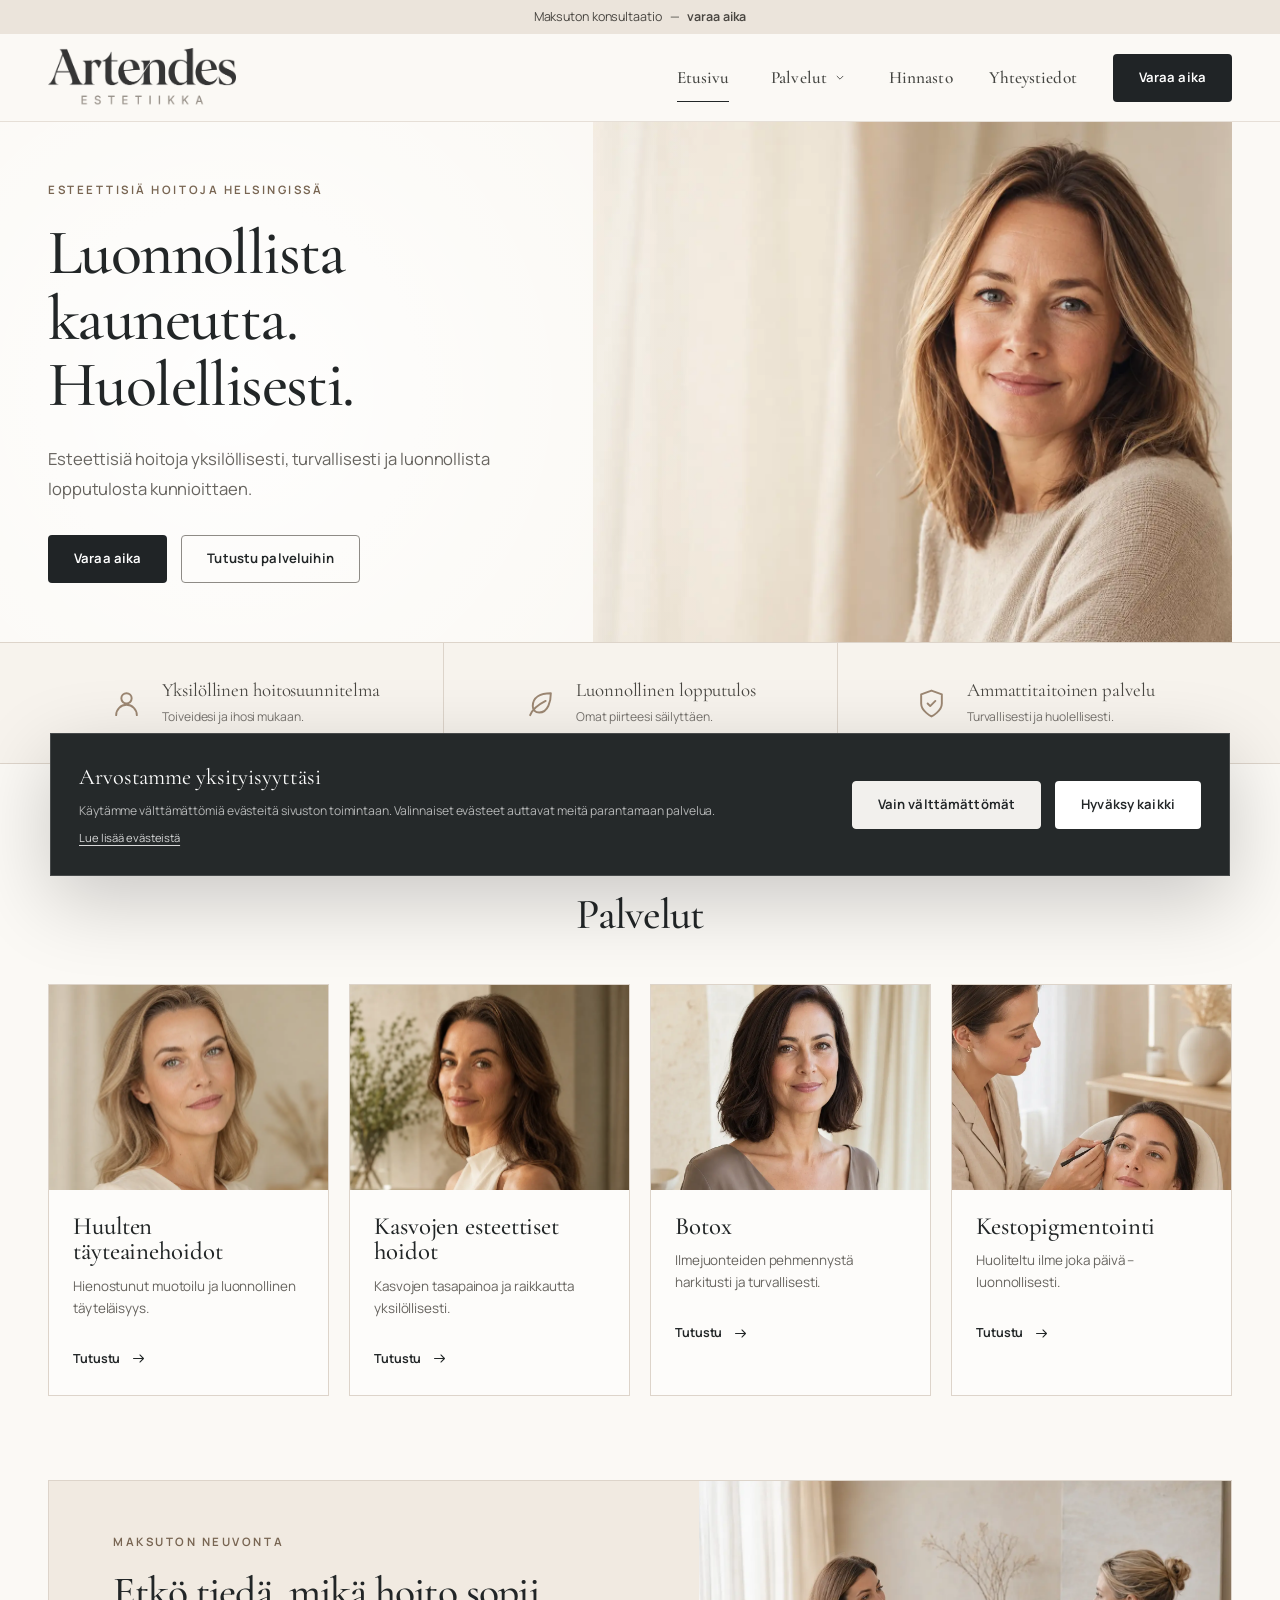
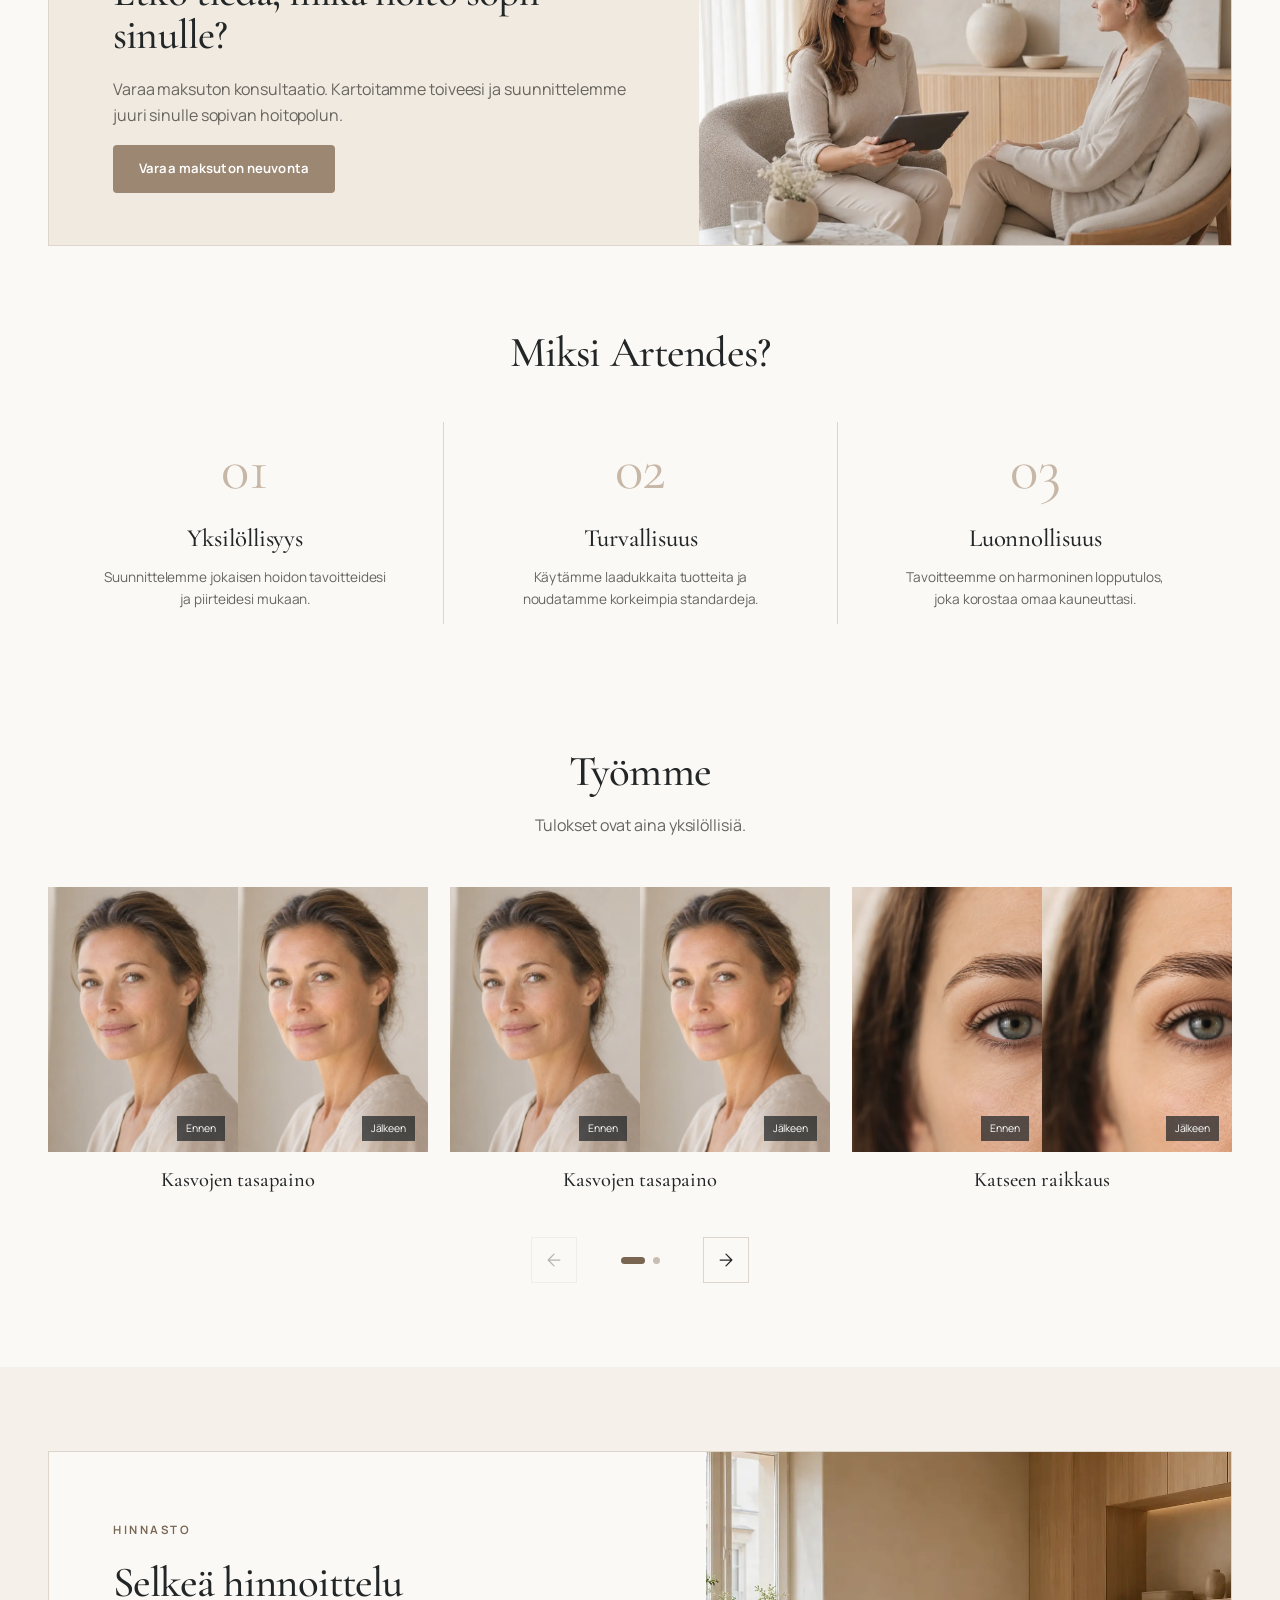
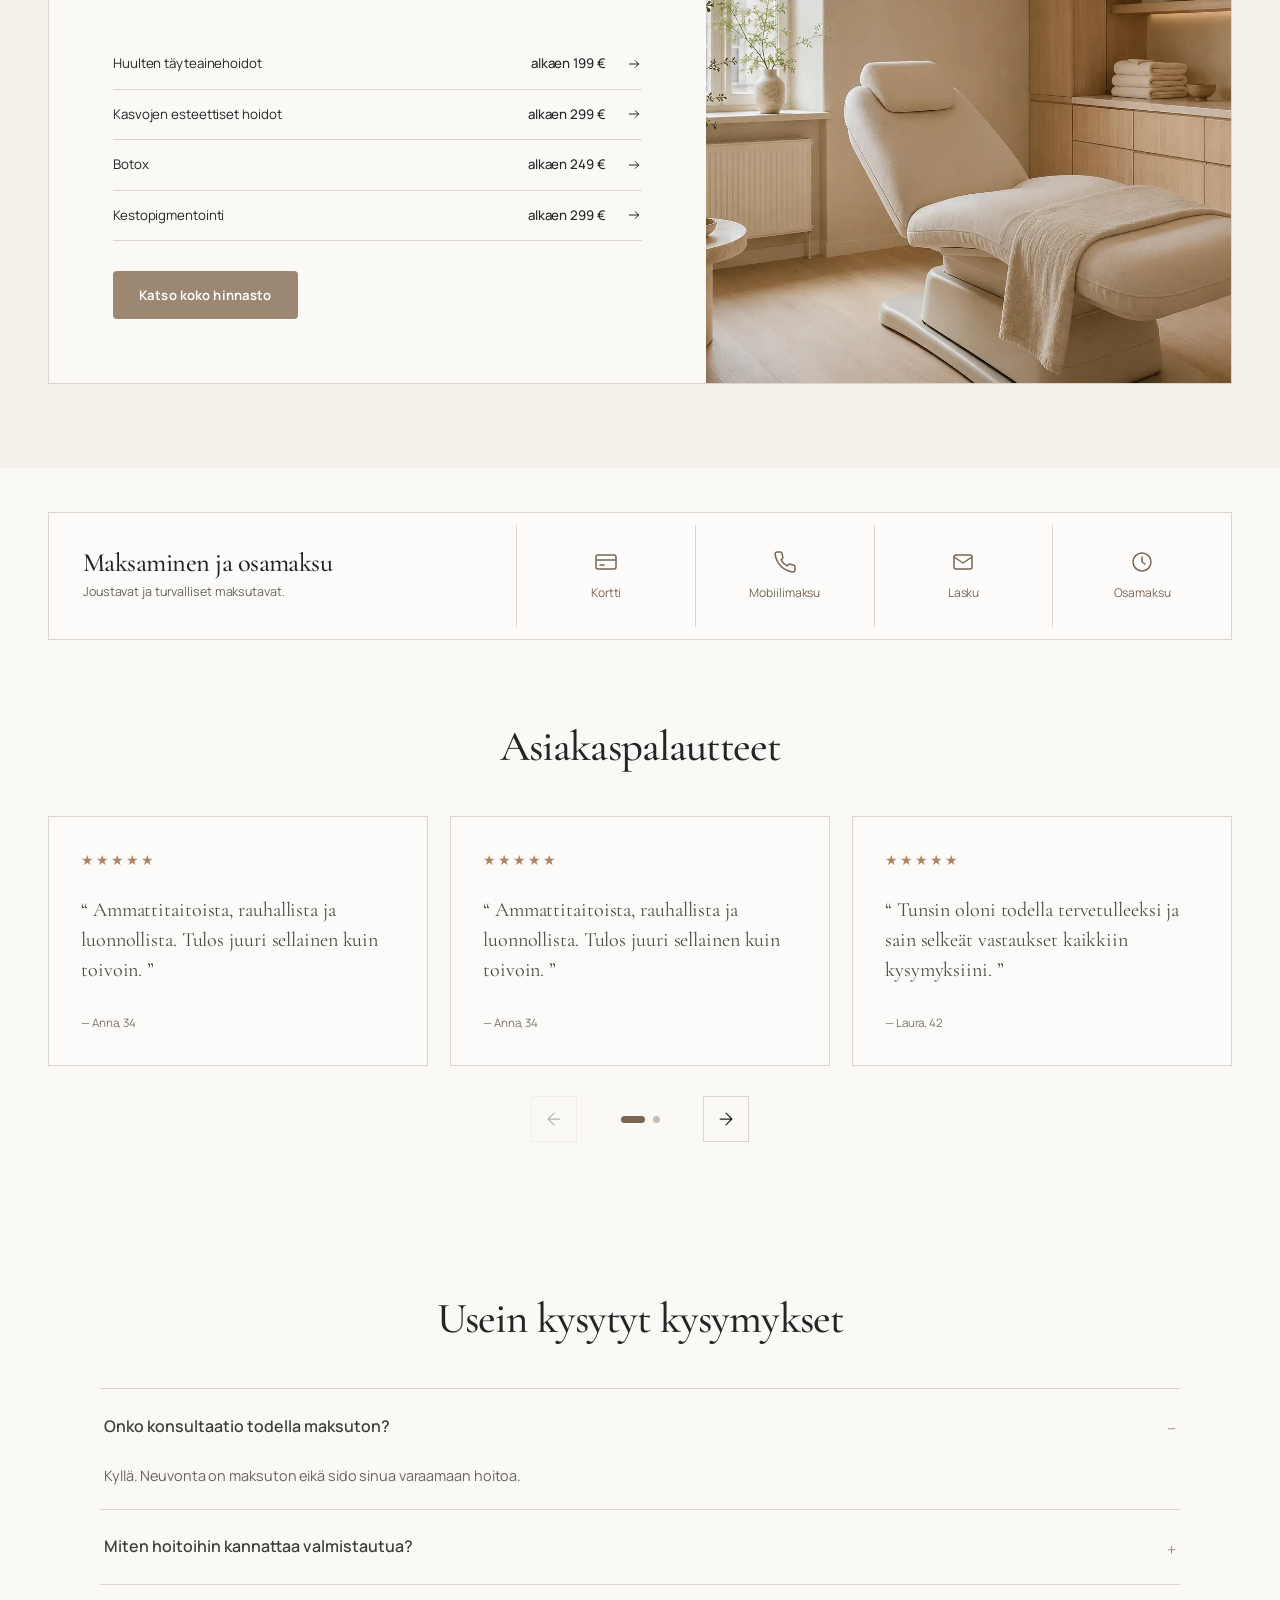
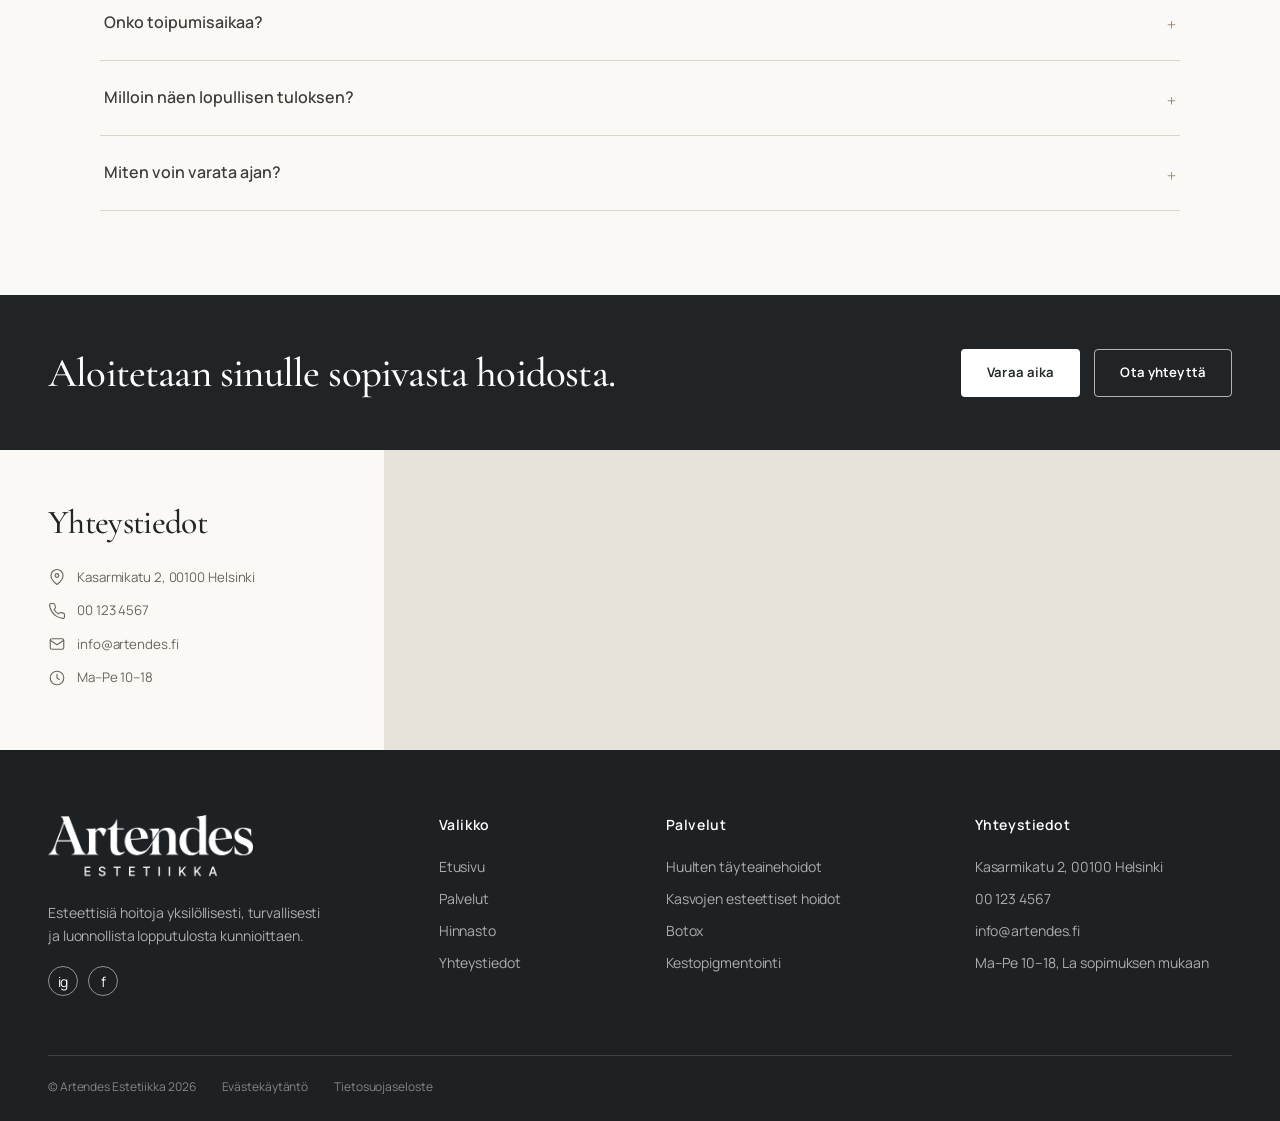
==== commit 3d807f70: "Add files via upload" ====
--- a/index.html
+++ b/index.html
@@ -1,38 +1,284 @@
 <!doctype html>
 <html lang="fi">
+
 <head>
-  <meta charset="utf-8">
-  <meta name="viewport" content="width=device-width, initial-scale=1">
-  <title>Artendes Estetiikka</title>
-  <meta name="description" content="Yksilöllisiä esteettisiä hoitoja Helsingissä – luonnollisia tuloksia turvallisesti ja huolellisesti.">
-  <link rel="icon" href="favicon.svg" type="image/svg+xml">
-  <link rel="stylesheet" href="assets/css/style.css">
-  <script src="assets/js/main.js" defer></script>
+    <meta charset="utf-8">
+    <meta name="viewport" content="width=device-width, initial-scale=1">
+    <title>Artendes Estetiikka</title>
+    <meta name="description" content="Yksilöllisiä esteettisiä hoitoja Helsingissä – luonnollisia tuloksia turvallisesti ja huolellisesti.">
+    <link rel="icon" href="favicon.svg" type="image/svg+xml">
+    <link rel="stylesheet" href="assets/css/style.css">
+    <script src="assets/js/main.js" defer></script>
 </head>
+
 <body>
-<div class="site"><div class="announcement">Maksuton konsultaatio <span>—</span> <a href="maksuton-neuvonta.html">varaa aika</a></div><header class="site-header"><div class="shell header-inner"><a class="logo " href="index.html" aria-label="Artendes Etusivu"><span>Artendes</span><small>ESTETIIKKA</small></a><button class="menu-toggle" aria-label="Avaa valikko" aria-expanded="false"><svg aria-hidden="true" class="icon" width="24" height="24" viewBox="0 0 24 24" fill="none" stroke="currentColor" stroke-width="1.5" stroke-linecap="round" stroke-linejoin="round"><path d="M4 7h16M4 12h16M4 17h16"></path></svg></button><nav class="main-nav " aria-label="Päävalikko"><a class="active" href="index.html">Etusivu</a><div class="nav-dropdown"><button class="" aria-expanded="false" type="button">Palvelut<span class="nav-chevron"><svg aria-hidden="true" class="icon" width="14" height="14" viewBox="0 0 24 24" fill="none" stroke="currentColor" stroke-width="1.5" stroke-linecap="round" stroke-linejoin="round"><path d="m7 9 5 5 5-5"></path></svg></span></button><div class="dropdown-panel "><a href="palvelut.html">Kaikki palvelut</a><a href="huulten-tayteainehoidot.html">Huulten täyteainehoidot</a><a href="kasvojen-esteettiset-hoidot.html">Kasvojen esteettiset hoidot</a><a href="botox.html">Botox</a><a href="kestopigmentointi.html">Kestopigmentointi</a><a href="maksuton-neuvonta.html">Maksuton neuvonta</a></div></div><a class="" href="hinnasto.html">Hinnasto</a><a class="" href="yhteystiedot.html">Yhteystiedot</a><button class="button button--dark" data-booking-open="true" type="button">Varaa aika</button></nav></div></header><main><section class="hero "><div class="shell hero-grid"><div class="hero-copy reveal"><span class="eyebrow">ESTEETTISIÄ HOITOJA HELSINGISSÄ</span><h1>Luonnollista kauneutta.<br/>Huolellisesti.</h1><p>Esteettisiä hoitoja yksilöllisesti, turvallisesti ja luonnollista lopputulosta kunnioittaen.</p><div class="button-row"><button class="button button--dark" data-booking-open="true" type="button">Varaa aika</button><a class="button button--outline" href="palvelut.html">Tutustu palveluihin</a></div></div><div class="hero-media reveal"><img src="assets/images/hero-portrait.webp" alt=""/></div></div></section><section class="trust-strip"><div class="shell trust-grid"><div class="trust-item"><svg aria-hidden="true" class="icon" width="31" height="31" viewBox="0 0 24 24" fill="none" stroke="currentColor" stroke-width="1.5" stroke-linecap="round" stroke-linejoin="round"><circle cx="12" cy="8" r="4"></circle><path d="M4 21a8 8 0 0 1 16 0"></path></svg><div><strong>Yksilöllinen hoitosuunnitelma</strong><span>Toiveidesi ja ihosi mukaan.</span></div></div><div class="trust-item"><svg aria-hidden="true" class="icon" width="31" height="31" viewBox="0 0 24 24" fill="none" stroke="currentColor" stroke-width="1.5" stroke-linecap="round" stroke-linejoin="round"><path d="M20 4c-8 0-14 3-14 10 0 3 2 5 5 5 7 0 9-9 9-15ZM4 21c2-5 6-8 12-11"></path></svg><div><strong>Luonnollinen lopputulos</strong><span>Omat piirteesi säilyttäen.</span></div></div><div class="trust-item"><svg aria-hidden="true" class="icon" width="31" height="31" viewBox="0 0 24 24" fill="none" stroke="currentColor" stroke-width="1.5" stroke-linecap="round" stroke-linejoin="round"><path d="M12 22s8-4 8-10V5l-8-3-8 3v7c0 6 8 10 8 10Zm-3-10 2 2 4-4"></path></svg><div><strong>Ammattitaitoinen palvelu</strong><span>Turvallisesti ja huolellisesti.</span></div></div></div></section><section class="section" id="palvelut"><div class="shell"><div class="section-heading section-heading--center reveal"><span class="eyebrow">PALVELUT</span><h2>Palvelut</h2></div><div class="service-cards"><a class="service-card reveal" href="huulten-tayteainehoidot.html"><img src="assets/images/lips-editorial-v2.webp" alt=""/><div><h3>Huulten täyteainehoidot</h3><p>Hienostunut muotoilu ja luonnollinen täyteläisyys.</p><span class="text-link">Tutustu <svg aria-hidden="true" class="icon" width="17" height="17" viewBox="0 0 24 24" fill="none" stroke="currentColor" stroke-width="1.5" stroke-linecap="round" stroke-linejoin="round"><path d="M5 12h14m-5-5 5 5-5 5"></path></svg></span></div></a><a class="service-card reveal" href="kasvojen-esteettiset-hoidot.html"><img src="assets/images/face-editorial-v2.webp" alt=""/><div><h3>Kasvojen esteettiset hoidot</h3><p>Kasvojen tasapainoa ja raikkautta yksilöllisesti.</p><span class="text-link">Tutustu <svg aria-hidden="true" class="icon" width="17" height="17" viewBox="0 0 24 24" fill="none" stroke="currentColor" stroke-width="1.5" stroke-linecap="round" stroke-linejoin="round"><path d="M5 12h14m-5-5 5 5-5 5"></path></svg></span></div></a><a class="service-card reveal" href="botox.html"><img src="assets/images/botox-editorial-v2.webp" alt=""/><div><h3>Botox</h3><p>Ilmejuonteiden pehmennystä harkitusti ja turvallisesti.</p><span class="text-link">Tutustu <svg aria-hidden="true" class="icon" width="17" height="17" viewBox="0 0 24 24" fill="none" stroke="currentColor" stroke-width="1.5" stroke-linecap="round" stroke-linejoin="round"><path d="M5 12h14m-5-5 5 5-5 5"></path></svg></span></div></a><a class="service-card reveal" href="kestopigmentointi.html"><img src="assets/images/pigmentation-editorial-v2.webp" alt=""/><div><h3>Kestopigmentointi</h3><p>Huoliteltu ilme joka päivä – luonnollisesti.</p><span class="text-link">Tutustu <svg aria-hidden="true" class="icon" width="17" height="17" viewBox="0 0 24 24" fill="none" stroke="currentColor" stroke-width="1.5" stroke-linecap="round" stroke-linejoin="round"><path d="M5 12h14m-5-5 5 5-5 5"></path></svg></span></div></a></div></div></section><div class="shell"><section class="consultation-banner reveal"><div class="consultation-copy"><span class="eyebrow">MAKSUTON NEUVONTA</span><h2>Etkö tiedä, mikä hoito sopii sinulle?</h2><p>Varaa maksuton konsultaatio. Kartoitamme toiveesi ja suunnittelemme juuri sinulle sopivan hoitopolun.</p><a class="button button--taupe" href="maksuton-neuvonta.html">Varaa maksuton neuvonta</a></div><img src="assets/images/consultation.webp" alt=""/></section></div><section class="section values"><div class="shell"><div class="section-heading section-heading--center reveal"><h2>Miksi Artendes?</h2></div><div class="value-grid"><article class="value-item reveal"><span>01</span><h3>Yksilöllisyys</h3><p>Suunnittelemme jokaisen hoidon tavoitteidesi ja piirteidesi mukaan.</p></article><article class="value-item reveal"><span>02</span><h3>Turvallisuus</h3><p>Käytämme laadukkaita tuotteita ja noudatamme korkeimpia standardeja.</p></article><article class="value-item reveal"><span>03</span><h3>Luonnollisuus</h3><p>Tavoitteemme on harmoninen lopputulos, joka korostaa omaa kauneuttasi.</p></article></div></div></section><section class="section works"><div class="shell"><div class="section-heading section-heading--center reveal"><h2>Työmme</h2><p>Tulokset ovat aina yksilöllisiä.</p></div><div class="before-grid"><article class="before-card reveal"><div><img src="assets/images/face-profile.webp" alt=""/><span>Ennen</span></div><div><img src="assets/images/face-profile.webp" alt=""/><span>Jälkeen</span></div><h3>Kasvojen tasapaino</h3></article><article class="before-card reveal"><div><img src="assets/images/eye-closeup.webp" alt=""/><span>Ennen</span></div><div><img src="assets/images/eye-closeup.webp" alt=""/><span>Jälkeen</span></div><h3>Katseen raikkaus</h3></article><article class="before-card reveal"><div><img src="assets/images/lips-closeup.webp" alt=""/><span>Ennen</span></div><div><img src="assets/images/lips-closeup.webp" alt=""/><span>Jälkeen</span></div><h3>Huulten muoto</h3></article></div></div></section><section class="section price-teaser"><div class="shell price-teaser-grid"><div><span class="eyebrow">HINNASTO</span><h2>Selkeä hinnoittelu</h2><a href="hinnasto.html"><span>Huulten täyteainehoidot</span><strong>alkaen <!-- -->199 €</strong><svg aria-hidden="true" class="icon" width="16" height="16" viewBox="0 0 24 24" fill="none" stroke="currentColor" stroke-width="1.5" stroke-linecap="round" stroke-linejoin="round"><path d="M5 12h14m-5-5 5 5-5 5"></path></svg></a><a href="hinnasto.html"><span>Kasvojen esteettiset hoidot</span><strong>alkaen <!-- -->299 €</strong><svg aria-hidden="true" class="icon" width="16" height="16" viewBox="0 0 24 24" fill="none" stroke="currentColor" stroke-width="1.5" stroke-linecap="round" stroke-linejoin="round"><path d="M5 12h14m-5-5 5 5-5 5"></path></svg></a><a href="hinnasto.html"><span>Botox</span><strong>alkaen <!-- -->249 €</strong><svg aria-hidden="true" class="icon" width="16" height="16" viewBox="0 0 24 24" fill="none" stroke="currentColor" stroke-width="1.5" stroke-linecap="round" stroke-linejoin="round"><path d="M5 12h14m-5-5 5 5-5 5"></path></svg></a><a href="hinnasto.html"><span>Kestopigmentointi</span><strong>alkaen <!-- -->299 €</strong><svg aria-hidden="true" class="icon" width="16" height="16" viewBox="0 0 24 24" fill="none" stroke="currentColor" stroke-width="1.5" stroke-linecap="round" stroke-linejoin="round"><path d="M5 12h14m-5-5 5 5-5 5"></path></svg></a><a class="button button--taupe" href="hinnasto.html">Katso koko hinnasto</a></div><img src="assets/images/clinic-treatment-room-v2.webp" alt=""/></div></section><div class="shell"><section class="payments reveal"><div><h2>Maksaminen ja osamaksu</h2><p>Joustavat ja turvalliset maksutavat.</p></div><div class="payment-item"><svg aria-hidden="true" class="icon" width="24" height="24" viewBox="0 0 24 24" fill="none" stroke="currentColor" stroke-width="1.5" stroke-linecap="round" stroke-linejoin="round"><rect x="2" y="5" width="20" height="14" rx="2"></rect><path d="M2 10h20M6 15h4"></path></svg><span>Kortti</span></div><div class="payment-item"><svg aria-hidden="true" class="icon" width="24" height="24" viewBox="0 0 24 24" fill="none" stroke="currentColor" stroke-width="1.5" stroke-linecap="round" stroke-linejoin="round"><path d="M22 16.9v3a2 2 0 0 1-2.2 2 19.8 19.8 0 0 1-8.6-3.1 19.5 19.5 0 0 1-6-6A19.8 19.8 0 0 1 2.1 4.2 2 2 0 0 1 4.1 2h3a2 2 0 0 1 2 1.7c.1 1 .4 2 .7 2.8a2 2 0 0 1-.4 2.1L8.1 9.9a16 16 0 0 0 6 6l1.3-1.3a2 2 0 0 1 2.1-.4c.9.3 1.8.6 2.8.7A2 2 0 0 1 22 16.9Z"></path></svg><span>Mobiilimaksu</span></div><div class="payment-item"><svg aria-hidden="true" class="icon" width="24" height="24" viewBox="0 0 24 24" fill="none" stroke="currentColor" stroke-width="1.5" stroke-linecap="round" stroke-linejoin="round"><rect x="3" y="5" width="18" height="14" rx="2"></rect><path d="m3 7 9 6 9-6"></path></svg><span>Lasku</span></div><div class="payment-item"><svg aria-hidden="true" class="icon" width="24" height="24" viewBox="0 0 24 24" fill="none" stroke="currentColor" stroke-width="1.5" stroke-linecap="round" stroke-linejoin="round"><circle cx="12" cy="12" r="9"></circle><path d="M12 7v5l3 2"></path></svg><span>Osamaksu</span></div></section></div><section class="section"><div class="shell"><div class="section-heading section-heading--center reveal"><h2>Asiakaspalautteet</h2></div><div class="review-grid"><article class="review-card reveal"><div class="stars" aria-label="5 tähteä">★★★★★</div><blockquote>“<!-- -->Ammattitaitoista, rauhallista ja luonnollista. Tulos juuri sellainen kuin toivoin.<!-- -->”</blockquote><cite>— <!-- -->Anna, 34</cite></article><article class="review-card reveal"><div class="stars" aria-label="5 tähteä">★★★★★</div><blockquote>“<!-- -->Tunsin oloni todella tervetulleeksi ja sain selkeät vastaukset kaikkiin kysymyksiini.<!-- -->”</blockquote><cite>— <!-- -->Laura, 42</cite></article><article class="review-card reveal"><div class="stars" aria-label="5 tähteä">★★★★★</div><blockquote>“<!-- -->Luottamus syntyi heti. Hoito sujui hienosti ja lopputulos on kaunis ja huomaamaton.<!-- -->”</blockquote><cite>— <!-- -->Sanna, 37</cite></article></div></div></section><section class="section faq-section"><div class="shell shell--narrow"><div class="section-heading section-heading--center reveal"><h2>Usein kysytyt kysymykset</h2></div><div class="faq-list"><div class="faq-item is-open"><button type="button" aria-expanded="true"><span>Onko konsultaatio todella maksuton?</span><span>−</span></button><div class="faq-answer"><p>Kyllä. Neuvonta on maksuton eikä sido sinua varaamaan hoitoa.</p></div></div><div class="faq-item "><button type="button" aria-expanded="false"><span>Miten hoitoihin kannattaa valmistautua?</span><span>+</span></button><div class="faq-answer"><p>Saat varauksen yhteydessä juuri valitsemaasi hoitoa koskevat valmistautumisohjeet.</p></div></div><div class="faq-item "><button type="button" aria-expanded="false"><span>Onko toipumisaikaa?</span><span>+</span></button><div class="faq-answer"><p>Toipuminen riippuu hoidosta. Käymme sen läpi etukäteen ja annamme kirjalliset jälkihoito-ohjeet.</p></div></div><div class="faq-item "><button type="button" aria-expanded="false"><span>Milloin näen lopullisen tuloksen?</span><span>+</span></button><div class="faq-answer"><p>Tulos kehittyy hoitokohtaisesti. Kerromme realistisen aikataulun konsultaatiossa.</p></div></div><div class="faq-item "><button type="button" aria-expanded="false"><span>Miten voin varata ajan?</span><span>+</span></button><div class="faq-answer"><p>Voit varata ajan verkossa tai ottaa meihin yhteyttä puhelimitse ja sähköpostitse.</p></div></div></div></div></section><section class="final-cta"><div class="shell"><h2>Aloitetaan sinulle sopivasta hoidosta.</h2><div class="button-row"><button class="button button--light" data-booking-open="true" type="button">Varaa aika</button><a class="button button--outline-light" href="yhteystiedot.html">Ota yhteyttä</a></div></div></section><section class="contact-map contact-map--compact"><div class="contact-card"><h2>Yhteystiedot</h2><p><svg aria-hidden="true" class="icon" width="18" height="18" viewBox="0 0 24 24" fill="none" stroke="currentColor" stroke-width="1.5" stroke-linecap="round" stroke-linejoin="round"><path d="M20 10c0 6-8 12-8 12S4 16 4 10a8 8 0 1 1 16 0Z"></path><circle cx="12" cy="10" r="2.5"></circle></svg> Kasarmikatu 2, 00100 Helsinki</p><a href="tel:001234567"><svg aria-hidden="true" class="icon" width="18" height="18" viewBox="0 0 24 24" fill="none" stroke="currentColor" stroke-width="1.5" stroke-linecap="round" stroke-linejoin="round"><path d="M22 16.9v3a2 2 0 0 1-2.2 2 19.8 19.8 0 0 1-8.6-3.1 19.5 19.5 0 0 1-6-6A19.8 19.8 0 0 1 2.1 4.2 2 2 0 0 1 4.1 2h3a2 2 0 0 1 2 1.7c.1 1 .4 2 .7 2.8a2 2 0 0 1-.4 2.1L8.1 9.9a16 16 0 0 0 6 6l1.3-1.3a2 2 0 0 1 2.1-.4c.9.3 1.8.6 2.8.7A2 2 0 0 1 22 16.9Z"></path></svg> 00 123 4567</a><a href="mailto:info@artendes.fi"><svg aria-hidden="true" class="icon" width="18" height="18" viewBox="0 0 24 24" fill="none" stroke="currentColor" stroke-width="1.5" stroke-linecap="round" stroke-linejoin="round"><rect x="3" y="5" width="18" height="14" rx="2"></rect><path d="m3 7 9 6 9-6"></path></svg> info@artendes.fi</a><p><svg aria-hidden="true" class="icon" width="18" height="18" viewBox="0 0 24 24" fill="none" stroke="currentColor" stroke-width="1.5" stroke-linecap="round" stroke-linejoin="round"><circle cx="12" cy="12" r="9"></circle><path d="M12 7v5l3 2"></path></svg> Ma–Pe 10–18</p></div><div class="google-map "><iframe title="Artendes Estetiikka – Kasarmikatu 2, Helsinki" src="https://www.google.com/maps?q=Kasarmikatu+2,+00100+Helsinki&amp;output=embed" loading="lazy" allowFullScreen="" referrerPolicy="no-referrer-when-downgrade"></iframe></div></section></main><footer class="footer"><div class="shell footer-grid"><div><a class="logo logo--inverse" href="index.html" aria-label="Artendes Etusivu"><span>Artendes</span><small>ESTETIIKKA</small></a><p>Esteettisiä hoitoja yksilöllisesti, turvallisesti ja luonnollista lopputulosta kunnioittaen.</p><div class="socials" aria-label="Sosiaalinen media"><a href="#" aria-label="Instagram">ig</a><a href="#" aria-label="Facebook">f</a></div></div><div><h3>Valikko</h3><a href="index.html">Etusivu</a><a href="palvelut.html">Palvelut</a><a href="hinnasto.html">Hinnasto</a><a href="yhteystiedot.html">Yhteystiedot</a></div><div><h3>Palvelut</h3><a href="huulten-tayteainehoidot.html">Huulten täyteainehoidot</a><a href="kasvojen-esteettiset-hoidot.html">Kasvojen esteettiset hoidot</a><a href="botox.html">Botox</a><a href="kestopigmentointi.html">Kestopigmentointi</a></div><div><h3>Yhteystiedot</h3><p>Kasarmikatu 2, 00100 Helsinki</p><a href="tel:001234567">00 123 4567</a><a href="mailto:info@artendes.fi">info@artendes.fi</a><p>Ma–Pe 10–18, La sopimuksen mukaan</p></div></div><div class="shell footer-bottom"><span>© Artendes Estetiikka 2026</span><a href="evastekaytanto.html">Evästekäytäntö</a><a href="tietosuoja.html">Tietosuojaseloste</a></div></footer></div>
+    <div class="site">
+        <div class="announcement">Maksuton konsultaatio <span>—</span> <a href="maksuton-neuvonta.html">varaa aika</a></div>
+        <header class="site-header">
+            <div class="shell header-inner">
+                <a class="logo " href="index.html" aria-label="Artendes Etusivu"><img src="assets/images/logo-dark.png" alt="Artendes Estetiikka" /></a><button class="menu-toggle" aria-label="Avaa valikko" aria-expanded="false"><svg aria-hidden="true" class="icon" width="24" height="24" viewBox="0 0 24 24" fill="none" stroke="currentColor" stroke-width="1.5" stroke-linecap="round" stroke-linejoin="round"><path d="M4 7h16M4 12h16M4 17h16"></path></svg></button>
+                <nav class="main-nav " aria-label="Päävalikko"><a class="active" href="index.html">Etusivu</a>
+                    <div class="nav-dropdown"><button class="" aria-expanded="false" type="button">Palvelut<span class="nav-chevron"><svg aria-hidden="true" class="icon" width="14" height="14" viewBox="0 0 24 24" fill="none" stroke="currentColor" stroke-width="1.5" stroke-linecap="round" stroke-linejoin="round"><path d="m7 9 5 5 5-5"></path></svg></span></button>
+                        <div class="dropdown-panel "><a href="palvelut.html">Kaikki palvelut</a><a href="huulten-tayteainehoidot.html">Huulten täyteainehoidot</a><a href="kasvojen-esteettiset-hoidot.html">Kasvojen esteettiset hoidot</a><a href="botox.html">Botox</a><a href="kestopigmentointi.html">Kestopigmentointi</a>
+                            <a href="maksuton-neuvonta.html">Maksuton neuvonta</a>
+                        </div>
+                    </div><a class="" href="hinnasto.html">Hinnasto</a><a class="" href="yhteystiedot.html">Yhteystiedot</a><button class="button button--dark" data-booking-open="true" type="button">Varaa aika</button></nav>
+            </div>
+        </header>
+        <main>
+            <section class="hero ">
+                <div class="shell hero-grid">
+                    <div class="hero-copy reveal"><span class="eyebrow">ESTEETTISIÄ HOITOJA HELSINGISSÄ</span>
+                        <h1>Luonnollista kauneutta.<br/>Huolellisesti.</h1>
+                        <p>Esteettisiä hoitoja yksilöllisesti, turvallisesti ja luonnollista lopputulosta kunnioittaen.</p>
+                        <div class="button-row"><button class="button button--dark" data-booking-open="true" type="button">Varaa aika</button><a class="button button--outline" href="palvelut.html">Tutustu palveluihin</a></div>
+                    </div>
+                    <div class="hero-media reveal"><img src="assets/images/hero-portrait.webp" alt="" /></div>
+                </div>
+            </section>
+            <section class="trust-strip">
+                <div class="shell trust-grid">
+                    <div class="trust-item"><svg aria-hidden="true" class="icon" width="31" height="31" viewBox="0 0 24 24" fill="none" stroke="currentColor" stroke-width="1.5" stroke-linecap="round" stroke-linejoin="round"><circle cx="12" cy="8" r="4"></circle><path d="M4 21a8 8 0 0 1 16 0"></path></svg>
+                        <div><strong>Yksilöllinen hoitosuunnitelma</strong><span>Toiveidesi ja ihosi mukaan.</span></div>
+                    </div>
+                    <div class="trust-item"><svg aria-hidden="true" class="icon" width="31" height="31" viewBox="0 0 24 24" fill="none" stroke="currentColor" stroke-width="1.5" stroke-linecap="round" stroke-linejoin="round"><path d="M20 4c-8 0-14 3-14 10 0 3 2 5 5 5 7 0 9-9 9-15ZM4 21c2-5 6-8 12-11"></path></svg>
+                        <div><strong>Luonnollinen lopputulos</strong><span>Omat piirteesi säilyttäen.</span></div>
+                    </div>
+                    <div class="trust-item"><svg aria-hidden="true" class="icon" width="31" height="31" viewBox="0 0 24 24" fill="none" stroke="currentColor" stroke-width="1.5" stroke-linecap="round" stroke-linejoin="round"><path d="M12 22s8-4 8-10V5l-8-3-8 3v7c0 6 8 10 8 10Zm-3-10 2 2 4-4"></path></svg>
+                        <div><strong>Ammattitaitoinen palvelu</strong><span>Turvallisesti ja huolellisesti.</span></div>
+                    </div>
+                </div>
+            </section>
+            <section class="section" id="palvelut">
+                <div class="shell">
+                    <div class="section-heading section-heading--center reveal"><span class="eyebrow">PALVELUT</span>
+                        <h2>Palvelut</h2>
+                    </div>
+                    <div class="service-cards">
+                        <a class="service-card reveal" href="huulten-tayteainehoidot.html"><img src="assets/images/lips-editorial-v2.webp" alt="" />
+                            <div>
+                                <h3>Huulten täyteainehoidot</h3>
+                                <p>Hienostunut muotoilu ja luonnollinen täyteläisyys.</p><span class="text-link">Tutustu <svg aria-hidden="true" class="icon" width="17" height="17" viewBox="0 0 24 24" fill="none" stroke="currentColor" stroke-width="1.5" stroke-linecap="round" stroke-linejoin="round"><path d="M5 12h14m-5-5 5 5-5 5"></path></svg></span></div>
+                        </a>
+                        <a class="service-card reveal" href="kasvojen-esteettiset-hoidot.html"><img src="assets/images/face-editorial-v2.webp" alt="" />
+                            <div>
+                                <h3>Kasvojen esteettiset hoidot</h3>
+                                <p>Kasvojen tasapainoa ja raikkautta yksilöllisesti.</p><span class="text-link">Tutustu <svg aria-hidden="true" class="icon" width="17" height="17" viewBox="0 0 24 24" fill="none" stroke="currentColor" stroke-width="1.5" stroke-linecap="round" stroke-linejoin="round"><path d="M5 12h14m-5-5 5 5-5 5"></path></svg></span></div>
+                        </a>
+                        <a class="service-card reveal" href="botox.html"><img src="assets/images/botox-editorial-v2.webp" alt="" />
+                            <div>
+                                <h3>Botox</h3>
+                                <p>Ilmejuonteiden pehmennystä harkitusti ja turvallisesti.</p><span class="text-link">Tutustu <svg aria-hidden="true" class="icon" width="17" height="17" viewBox="0 0 24 24" fill="none" stroke="currentColor" stroke-width="1.5" stroke-linecap="round" stroke-linejoin="round"><path d="M5 12h14m-5-5 5 5-5 5"></path></svg></span></div>
+                        </a>
+                        <a class="service-card reveal" href="kestopigmentointi.html"><img src="assets/images/pigmentation-editorial-v2.webp" alt="" />
+                            <div>
+                                <h3>Kestopigmentointi</h3>
+                                <p>Huoliteltu ilme joka päivä – luonnollisesti.</p><span class="text-link">Tutustu <svg aria-hidden="true" class="icon" width="17" height="17" viewBox="0 0 24 24" fill="none" stroke="currentColor" stroke-width="1.5" stroke-linecap="round" stroke-linejoin="round"><path d="M5 12h14m-5-5 5 5-5 5"></path></svg></span></div>
+                        </a>
+                    </div>
+                </div>
+            </section>
+            <div class="shell">
+                <section class="consultation-banner reveal">
+                    <div class="consultation-copy"><span class="eyebrow">MAKSUTON NEUVONTA</span>
+                        <h2>Etkö tiedä, mikä hoito sopii sinulle?</h2>
+                        <p>Varaa maksuton konsultaatio. Kartoitamme toiveesi ja suunnittelemme juuri sinulle sopivan hoitopolun.</p><a class="button button--taupe" href="maksuton-neuvonta.html">Varaa maksuton neuvonta</a></div><img src="assets/images/consultation.webp"
+                        alt="" /></section>
+            </div>
+            <section class="section values">
+                <div class="shell">
+                    <div class="section-heading section-heading--center reveal">
+                        <h2>Miksi Artendes?</h2>
+                    </div>
+                    <div class="value-grid">
+                        <article class="value-item reveal"><span>01</span>
+                            <h3>Yksilöllisyys</h3>
+                            <p>Suunnittelemme jokaisen hoidon tavoitteidesi ja piirteidesi mukaan.</p>
+                        </article>
+                        <article class="value-item reveal"><span>02</span>
+                            <h3>Turvallisuus</h3>
+                            <p>Käytämme laadukkaita tuotteita ja noudatamme korkeimpia standardeja.</p>
+                        </article>
+                        <article class="value-item reveal"><span>03</span>
+                            <h3>Luonnollisuus</h3>
+                            <p>Tavoitteemme on harmoninen lopputulos, joka korostaa omaa kauneuttasi.</p>
+                        </article>
+                    </div>
+                </div>
+            </section>
+            <section class="section works">
+                <div class="shell">
+                    <div class="section-heading section-heading--center reveal">
+                        <h2>Työmme</h2>
+                        <p>Tulokset ovat aina yksilöllisiä.</p>
+                    </div>
+                    <div class="before-grid">
+                        <article class="before-card reveal">
+                            <div><img src="assets/images/face-profile.webp" alt="" /><span>Ennen</span></div>
+                            <div><img src="assets/images/face-profile.webp" alt="" /><span>Jälkeen</span></div>
+                            <h3>Kasvojen tasapaino</h3>
+                        </article>
+                        <article class="before-card reveal">
+                            <div><img src="assets/images/face-profile.webp" alt="" /><span>Ennen</span></div>
+                            <div><img src="assets/images/face-profile.webp" alt="" /><span>Jälkeen</span></div>
+                            <h3>Kasvojen tasapaino</h3>
+                        </article>
+                        <article class="before-card reveal">
+                            <div><img src="assets/images/eye-closeup.webp" alt="" /><span>Ennen</span></div>
+                            <div><img src="assets/images/eye-closeup.webp" alt="" /><span>Jälkeen</span></div>
+                            <h3>Katseen raikkaus</h3>
+                        </article>
+                        <article class="before-card reveal">
+                            <div><img src="assets/images/lips-closeup.webp" alt="" /><span>Ennen</span></div>
+                            <div><img src="assets/images/lips-closeup.webp" alt="" /><span>Jälkeen</span></div>
+                            <h3>Huulten muoto</h3>
+                        </article>
+                    </div>
+                </div>
+            </section>
+            <section class="section price-teaser">
+                <div class="shell price-teaser-grid">
+                    <div><span class="eyebrow">HINNASTO</span>
+                        <h2>Selkeä hinnoittelu</h2><a href="hinnasto.html"><span>Huulten täyteainehoidot</span><strong>alkaen <!-- -->199 €</strong><svg aria-hidden="true" class="icon" width="16" height="16" viewBox="0 0 24 24" fill="none" stroke="currentColor" stroke-width="1.5" stroke-linecap="round" stroke-linejoin="round"><path d="M5 12h14m-5-5 5 5-5 5"></path></svg></a>
+                        <a href="hinnasto.html"><span>Kasvojen esteettiset hoidot</span><strong>alkaen <!-- -->299 €</strong><svg aria-hidden="true" class="icon" width="16" height="16" viewBox="0 0 24 24" fill="none" stroke="currentColor" stroke-width="1.5" stroke-linecap="round"
+                            stroke-linejoin="round"><path d="M5 12h14m-5-5 5 5-5 5"></path></svg></a><a href="hinnasto.html"><span>Botox</span><strong>alkaen <!-- -->249 €</strong><svg aria-hidden="true" class="icon" width="16" height="16" viewBox="0 0 24 24" fill="none" stroke="currentColor" stroke-width="1.5" stroke-linecap="round" stroke-linejoin="round"><path d="M5 12h14m-5-5 5 5-5 5"></path></svg></a>
+                        <a href="hinnasto.html"><span>Kestopigmentointi</span><strong>alkaen <!-- -->299 €</strong><svg aria-hidden="true" class="icon" width="16" height="16" viewBox="0 0 24 24" fill="none" stroke="currentColor" stroke-width="1.5" stroke-linecap="round" stroke-linejoin="round"><path d="M5 12h14m-5-5 5 5-5 5"></path></svg></a>
+                        <a class="button button--taupe" href="hinnasto.html">Katso koko hinnasto</a>
+                    </div><img src="assets/images/clinic-treatment-room-v2.webp" alt="" /></div>
+            </section>
+            <div class="shell">
+                <section class="payments reveal">
+                    <div>
+                        <h2>Maksaminen ja osamaksu</h2>
+                        <p>Joustavat ja turvalliset maksutavat.</p>
+                    </div>
+                    <div class="payment-item"><svg aria-hidden="true" class="icon" width="24" height="24" viewBox="0 0 24 24" fill="none" stroke="currentColor" stroke-width="1.5" stroke-linecap="round" stroke-linejoin="round"><rect x="2" y="5" width="20" height="14" rx="2"></rect><path d="M2 10h20M6 15h4"></path></svg><span>Kortti</span></div>
+                    <div class="payment-item"><svg aria-hidden="true" class="icon" width="24" height="24" viewBox="0 0 24 24" fill="none" stroke="currentColor" stroke-width="1.5" stroke-linecap="round" stroke-linejoin="round"><path d="M22 16.9v3a2 2 0 0 1-2.2 2 19.8 19.8 0 0 1-8.6-3.1 19.5 19.5 0 0 1-6-6A19.8 19.8 0 0 1 2.1 4.2 2 2 0 0 1 4.1 2h3a2 2 0 0 1 2 1.7c.1 1 .4 2 .7 2.8a2 2 0 0 1-.4 2.1L8.1 9.9a16 16 0 0 0 6 6l1.3-1.3a2 2 0 0 1 2.1-.4c.9.3 1.8.6 2.8.7A2 2 0 0 1 22 16.9Z"></path></svg><span>Mobiilimaksu</span></div>
+                    <div class="payment-item"><svg aria-hidden="true" class="icon" width="24" height="24" viewBox="0 0 24 24" fill="none" stroke="currentColor" stroke-width="1.5" stroke-linecap="round" stroke-linejoin="round"><rect x="3" y="5" width="18" height="14" rx="2"></rect><path d="m3 7 9 6 9-6"></path></svg><span>Lasku</span></div>
+                    <div class="payment-item"><svg aria-hidden="true" class="icon" width="24" height="24" viewBox="0 0 24 24" fill="none" stroke="currentColor" stroke-width="1.5" stroke-linecap="round" stroke-linejoin="round"><circle cx="12" cy="12" r="9"></circle><path d="M12 7v5l3 2"></path></svg><span>Osamaksu</span></div>
+                </section>
+            </div>
+            <section class="section">
+                <div class="shell">
+                    <div class="section-heading section-heading--center reveal">
+                        <h2>Asiakaspalautteet</h2>
+                    </div>
+                    <div class="review-grid">
+                        <article class="review-card reveal">
+                            <div class="stars" aria-label="5 tähteä">★★★★★</div>
+                            <blockquote>“
+                                <!-- -->Ammattitaitoista, rauhallista ja luonnollista. Tulos juuri sellainen kuin toivoin.
+                                <!-- -->”</blockquote><cite>— <!-- -->Anna, 34</cite></article>
+                        <article class="review-card reveal">
+                            <div class="stars" aria-label="5 tähteä">★★★★★</div>
+                            <blockquote>“
+                                <!-- -->Ammattitaitoista, rauhallista ja luonnollista. Tulos juuri sellainen kuin toivoin.
+                                <!-- -->”</blockquote><cite>— <!-- -->Anna, 34</cite></article>
+                        <article class="review-card reveal">
+                            <div class="stars" aria-label="5 tähteä">★★★★★</div>
+                            <blockquote>“
+                                <!-- -->Tunsin oloni todella tervetulleeksi ja sain selkeät vastaukset kaikkiin kysymyksiini.
+                                <!-- -->”</blockquote><cite>— <!-- -->Laura, 42</cite></article>
+                        <article class="review-card reveal">
+                            <div class="stars" aria-label="5 tähteä">★★★★★</div>
+                            <blockquote>“
+                                <!-- -->Luottamus syntyi heti. Hoito sujui hienosti ja lopputulos on kaunis ja huomaamaton.
+                                <!-- -->”</blockquote><cite>— <!-- -->Sanna, 37</cite></article>
+                    </div>
+                </div>
+            </section>
+            <section class="section faq-section">
+                <div class="shell shell--narrow">
+                    <div class="section-heading section-heading--center reveal">
+                        <h2>Usein kysytyt kysymykset</h2>
+                    </div>
+                    <div class="faq-list">
+                        <div class="faq-item is-open"><button type="button" aria-expanded="true"><span>Onko konsultaatio todella maksuton?</span><span>−</span></button>
+                            <div class="faq-answer">
+                                <p>Kyllä. Neuvonta on maksuton eikä sido sinua varaamaan hoitoa.</p>
+                            </div>
+                        </div>
+                        <div class="faq-item "><button type="button" aria-expanded="false"><span>Miten hoitoihin kannattaa valmistautua?</span><span>+</span></button>
+                            <div class="faq-answer">
+                                <p>Saat varauksen yhteydessä juuri valitsemaasi hoitoa koskevat valmistautumisohjeet.</p>
+                            </div>
+                        </div>
+                        <div class="faq-item "><button type="button" aria-expanded="false"><span>Onko toipumisaikaa?</span><span>+</span></button>
+                            <div class="faq-answer">
+                                <p>Toipuminen riippuu hoidosta. Käymme sen läpi etukäteen ja annamme kirjalliset jälkihoito-ohjeet.</p>
+                            </div>
+                        </div>
+                        <div class="faq-item "><button type="button" aria-expanded="false"><span>Milloin näen lopullisen tuloksen?</span><span>+</span></button>
+                            <div class="faq-answer">
+                                <p>Tulos kehittyy hoitokohtaisesti. Kerromme realistisen aikataulun konsultaatiossa.</p>
+                            </div>
+                        </div>
+                        <div class="faq-item "><button type="button" aria-expanded="false"><span>Miten voin varata ajan?</span><span>+</span></button>
+                            <div class="faq-answer">
+                                <p>Voit varata ajan verkossa tai ottaa meihin yhteyttä puhelimitse ja sähköpostitse.</p>
+                            </div>
+                        </div>
+                    </div>
+                </div>
+            </section>
+            <section class="final-cta">
+                <div class="shell">
+                    <h2>Aloitetaan sinulle sopivasta hoidosta.</h2>
+                    <div class="button-row"><button class="button button--light" data-booking-open="true" type="button">Varaa aika</button><a class="button button--outline-light" href="yhteystiedot.html">Ota yhteyttä</a></div>
+                </div>
+            </section>
+            <section class="contact-map contact-map--compact">
+                <div class="contact-card">
+                    <h2>Yhteystiedot</h2>
+                    <p><svg aria-hidden="true" class="icon" width="18" height="18" viewBox="0 0 24 24" fill="none" stroke="currentColor" stroke-width="1.5" stroke-linecap="round" stroke-linejoin="round"><path d="M20 10c0 6-8 12-8 12S4 16 4 10a8 8 0 1 1 16 0Z"></path><circle cx="12" cy="10" r="2.5"></circle></svg>                        Kasarmikatu 2, 00100 Helsinki</p><a href="tel:001234567"><svg aria-hidden="true" class="icon" width="18" height="18" viewBox="0 0 24 24" fill="none" stroke="currentColor" stroke-width="1.5" stroke-linecap="round" stroke-linejoin="round"><path d="M22 16.9v3a2 2 0 0 1-2.2 2 19.8 19.8 0 0 1-8.6-3.1 19.5 19.5 0 0 1-6-6A19.8 19.8 0 0 1 2.1 4.2 2 2 0 0 1 4.1 2h3a2 2 0 0 1 2 1.7c.1 1 .4 2 .7 2.8a2 2 0 0 1-.4 2.1L8.1 9.9a16 16 0 0 0 6 6l1.3-1.3a2 2 0 0 1 2.1-.4c.9.3 1.8.6 2.8.7A2 2 0 0 1 22 16.9Z"></path></svg> 00 123 4567</a>
+                    <a href="mailto:info@artendes.fi"><svg aria-hidden="true" class="icon" width="18" height="18" viewBox="0 0 24 24" fill="none" stroke="currentColor" stroke-width="1.5" stroke-linecap="round" stroke-linejoin="round"><rect x="3" y="5" width="18" height="14" rx="2"></rect><path d="m3 7 9 6 9-6"></path></svg>                            info@artendes.fi</a>
+                    <p><svg aria-hidden="true" class="icon" width="18" height="18" viewBox="0 0 24 24" fill="none" stroke="currentColor" stroke-width="1.5" stroke-linecap="round" stroke-linejoin="round"><circle cx="12" cy="12" r="9"></circle><path d="M12 7v5l3 2"></path></svg>                        Ma–Pe 10–18</p>
+                </div>
+                <div class="google-map "><iframe title="Artendes Estetiikka – Kasarmikatu 2, Helsinki" src="https://www.google.com/maps?q=Kasarmikatu+2,+00100+Helsinki&amp;output=embed" loading="lazy" allowFullScreen="" referrerPolicy="no-referrer-when-downgrade"></iframe></div>
+            </section>
+        </main>
+        <footer class="footer">
+            <div class="shell footer-grid">
+                <div>
+                    <a class="logo logo--inverse" href="index.html" aria-label="Artendes Etusivu"><img src="assets/images/logo-light.png" alt="Artendes Estetiikka" /></a>
+                    <p>Esteettisiä hoitoja yksilöllisesti, turvallisesti ja luonnollista lopputulosta kunnioittaen.</p>
+                    <div class="socials" aria-label="Sosiaalinen media"><a href="#" aria-label="Instagram">ig</a><a href="#" aria-label="Facebook">f</a></div>
+                </div>
+                <div>
+                    <h3>Valikko</h3><a href="index.html">Etusivu</a><a href="palvelut.html">Palvelut</a><a href="hinnasto.html">Hinnasto</a><a href="yhteystiedot.html">Yhteystiedot</a></div>
+                <div>
+                    <h3>Palvelut</h3><a href="huulten-tayteainehoidot.html">Huulten täyteainehoidot</a><a href="kasvojen-esteettiset-hoidot.html">Kasvojen esteettiset hoidot</a><a href="botox.html">Botox</a><a href="kestopigmentointi.html">Kestopigmentointi</a></div>
+                <div>
+                    <h3>Yhteystiedot</h3>
+                    <p>Kasarmikatu 2, 00100 Helsinki</p><a href="tel:001234567">00 123 4567</a><a href="mailto:info@artendes.fi">info@artendes.fi</a>
+                    <p>Ma–Pe 10–18, La sopimuksen mukaan</p>
+                </div>
+            </div>
+            <div class="shell footer-bottom"><span>© Artendes Estetiikka 2026</span><a href="evastekaytanto.html">Evästekäytäntö</a><a href="tietosuoja.html">Tietosuojaseloste</a></div>
+        </footer>
+    </div>
 
-  <div class="modal-backdrop is-hidden" data-booking-modal role="presentation">
-    <div class="booking-modal" role="dialog" aria-modal="true" aria-labelledby="booking-title">
-      <button class="modal-close" type="button" aria-label="Sulje" data-booking-close>×</button>
-      <div data-modal-form>
-        <span class="eyebrow">AJANVARAUS</span>
-        <h2 id="booking-title">Varaa aika</h2>
-        <p>Jätä yhteystietosi ja toivomasi palvelu. Vahvistamme ajan henkilökohtaisesti.</p>
-        <form class="contact-form contact-form--compact">
-          <label>
+    <div class="modal-backdrop is-hidden" data-booking-modal role="presentation">
+        <div class="booking-modal" role="dialog" aria-modal="true" aria-labelledby="booking-title">
+            <button class="modal-close" type="button" aria-label="Sulje" data-booking-close>×</button>
+            <div data-modal-form>
+                <span class="eyebrow">AJANVARAUS</span>
+                <h2 id="booking-title">Varaa aika</h2>
+                <p>Jätä yhteystietosi ja toivomasi palvelu. Vahvistamme ajan henkilökohtaisesti.</p>
+                <form class="contact-form contact-form--compact">
+                    <label>
             <span>Nimi</span>
             <input name="name" required autocomplete="name" placeholder="Etunimi Sukunimi">
           </label>
-          <label>
+                    <label>
             <span>Puhelinnumero</span>
             <input name="phone" type="tel" autocomplete="tel" placeholder="00 123 4567">
           </label>
-          <label class="span-2">
+                    <label class="span-2">
             <span>Sähköposti</span>
             <input name="email" type="email" required autocomplete="email" placeholder="nimi@esimerkki.fi">
           </label>
-          <label class="span-2">
+                    <label class="span-2">
             <span>Aihe</span>
             <select name="subject" required>
               <option value="" selected disabled>Valitse aihe</option>
@@ -44,33 +290,34 @@
               <option>Muu kysymys</option>
             </select>
           </label>
-          <label class="checkbox span-2">
+                    <label class="checkbox span-2">
             <input type="checkbox" required>
             <span>Hyväksyn tietojeni käsittelyn tietosuojaselosteen mukaisesti.</span>
           </label>
-          <button class="button button--dark span-2" type="submit">Lähetä varauspyyntö</button>
-        </form>
-      </div>
-      <div class="form-success is-hidden" data-modal-success>
-        <svg aria-hidden="true" class="icon" width="42" height="42" viewBox="0 0 24 24" fill="none" stroke="currentColor" stroke-width="1.5" stroke-linecap="round" stroke-linejoin="round">
+                    <button class="button button--dark span-2" type="submit">Lähetä varauspyyntö</button>
+                </form>
+            </div>
+            <div class="form-success is-hidden" data-modal-success>
+                <svg aria-hidden="true" class="icon" width="42" height="42" viewBox="0 0 24 24" fill="none" stroke="currentColor" stroke-width="1.5" stroke-linecap="round" stroke-linejoin="round">
           <path d="m5 12 4 4L19 6"></path>
         </svg>
-        <h2>Kiitos yhteydenotostasi</h2>
-        <p>Olemme sinuun yhteydessä mahdollisimman pian.</p>
-        <button class="button button--dark" type="button" data-booking-close>Sulje</button>
-      </div>
+                <h2>Kiitos yhteydenotostasi</h2>
+                <p>Olemme sinuun yhteydessä mahdollisimman pian.</p>
+                <button class="button button--dark" type="button" data-booking-close>Sulje</button>
+            </div>
+        </div>
     </div>
-  </div>
-  <aside class="cookie-banner is-hidden" data-cookie-banner aria-label="Evästeasetukset">
-    <div>
-      <strong>Arvostamme yksityisyyttäsi</strong>
-      <p>Käytämme välttämättömiä evästeitä sivuston toimintaan. Valinnaiset evästeet auttavat meitä parantamaan palvelua.</p>
-      <a href="evastekaytanto.html">Lue lisää evästeistä</a>
-    </div>
-    <div class="button-row">
-      <button class="button button--outline-light" type="button" data-cookie-choice="necessary">Vain välttämättömät</button>
-      <button class="button button--light" type="button" data-cookie-choice="all">Hyväksy kaikki</button>
-    </div>
-  </aside>
+    <aside class="cookie-banner is-hidden" data-cookie-banner aria-label="Evästeasetukset">
+        <div>
+            <strong>Arvostamme yksityisyyttäsi</strong>
+            <p>Käytämme välttämättömiä evästeitä sivuston toimintaan. Valinnaiset evästeet auttavat meitä parantamaan palvelua.</p>
+            <a href="evastekaytanto.html">Lue lisää evästeistä</a>
+        </div>
+        <div class="button-row">
+            <button class="button button--outline-light" type="button" data-cookie-choice="necessary">Vain välttämättömät</button>
+            <button class="button button--light" type="button" data-cookie-choice="all">Hyväksy kaikki</button>
+        </div>
+    </aside>
 </body>
-</html>
+
+</html>
--- a/assets/css/style.css
+++ b/assets/css/style.css
@@ -6,3 +6,484 @@
 @media (hover:hover) and (min-width:901px){
   .nav-dropdown:hover .dropdown-panel{opacity:1;pointer-events:auto;transform:translate(-50%,0)}
 }
+
+/* ===== Artendes refinements: logos, sliders, forms and mobile navigation ===== */
+.logo{
+  align-items:center;
+  flex-direction:row;
+  line-height:normal;
+}
+.logo img{
+  display:block;
+  width:188px;
+  height:auto;
+}
+.footer .logo img{width:205px}
+
+.footer-grid h3{
+  font-size:14px;
+  line-height:1.4;
+}
+.footer-grid p,
+.footer-grid a{
+  font-size:14px;
+  line-height:1.65;
+}
+.footer-grid>div:first-child p{font-size:14px}
+.footer-bottom{
+  font-size:12px;
+  line-height:1.55;
+}
+
+.service-card img{
+  object-fit:cover;
+  object-position:50% 18%;
+}
+
+/* Sliders are activated by JS only when there are more than three cards. */
+.before-grid.has-slider,
+.review-grid.has-slider{
+  display:block;
+  position:relative;
+}
+.content-slider__viewport{
+  overflow:hidden;
+  padding:1px;
+  margin:-1px;
+}
+.content-slider__track{
+  display:flex;
+  align-items:stretch;
+  gap:22px;
+  transition:transform .42s cubic-bezier(.22,.61,.36,1);
+  will-change:transform;
+}
+.content-slider__track>.before-card,
+.content-slider__track>.review-card{
+  flex:0 0 calc((100% - 44px)/3);
+  min-width:0;
+  margin:0;
+}
+.content-slider__track>.review-card{height:auto}
+.content-slider__controls{
+  justify-content:center;
+  align-items:center;
+  gap:22px;
+  margin-top:30px;
+  display:flex;
+}
+.content-slider__arrow{
+  border:1px solid var(--line);
+  color:var(--ink);
+  background:transparent;
+  cursor:pointer;
+  place-items:center;
+  width:46px;
+  height:46px;
+  padding:0;
+  transition:background .2s,border-color .2s,color .2s,transform .2s;
+  display:grid;
+}
+.content-slider__arrow:hover:not(:disabled){
+  color:var(--white);
+  background:var(--charcoal);
+  border-color:var(--charcoal);
+  transform:translateY(-2px);
+}
+.content-slider__arrow:disabled{
+  cursor:default;
+  opacity:.32;
+}
+.content-slider__dots{
+  justify-content:center;
+  align-items:center;
+  gap:8px;
+  min-width:82px;
+  display:flex;
+}
+.content-slider__dot{
+  border:0;
+  background:#c9beb2;
+  cursor:pointer;
+  border-radius:50%;
+  width:7px;
+  height:7px;
+  padding:0;
+  transition:width .2s,border-radius .2s,background .2s;
+}
+.content-slider__dot.is-active{
+  background:var(--taupe-dark);
+  border-radius:5px;
+  width:24px;
+}
+
+/* Custom service selectors. The native select remains in the DOM for validation. */
+.custom-select{
+  position:relative;
+  width:100%;
+}
+.custom-select__native{
+  position:absolute!important;
+  opacity:0!important;
+  pointer-events:none!important;
+  width:1px!important;
+  height:1px!important;
+  min-height:1px!important;
+  padding:0!important;
+  border:0!important;
+}
+.custom-select__button{
+  border:1px solid var(--line);
+  color:var(--ink);
+  text-align:left;
+  background:#ffffffb8;
+  cursor:pointer;
+  width:100%;
+  min-height:52px;
+  padding:12px 48px 12px 15px;
+  font-size:14px;
+  transition:border-color .18s,box-shadow .18s,background .18s;
+  position:relative;
+}
+.custom-select__button:after{
+  content:"";
+  border-right:1.5px solid currentColor;
+  border-bottom:1.5px solid currentColor;
+  width:8px;
+  height:8px;
+  transition:transform .2s;
+  position:absolute;
+  top:50%;
+  right:18px;
+  transform:translateY(-65%) rotate(45deg);
+}
+.custom-select.is-open .custom-select__button:after{
+  transform:translateY(-25%) rotate(225deg);
+}
+.custom-select__button:hover,
+.custom-select__button:focus-visible,
+.custom-select.is-open .custom-select__button{
+  border-color:var(--taupe);
+  background:var(--white);
+  box-shadow:0 0 0 3px #9c87721f;
+  outline:none;
+}
+.custom-select__button.is-placeholder{color:#77736e}
+.custom-select__panel{
+  z-index:120;
+  border:1px solid var(--taupe);
+  background:var(--white);
+  width:100%;
+  max-height:270px;
+  padding:7px;
+  opacity:0;
+  pointer-events:none;
+  overflow:auto;
+  box-shadow:0 20px 45px #3d342b24;
+  transition:opacity .16s,transform .16s;
+  position:absolute;
+  top:calc(100% + 7px);
+  left:0;
+  transform:translateY(-5px);
+}
+.custom-select.is-open .custom-select__panel{
+  opacity:1;
+  pointer-events:auto;
+  transform:translateY(0);
+}
+.custom-select__option{
+  border:0;
+  color:#4b4945;
+  text-align:left;
+  background:transparent;
+  cursor:pointer;
+  width:100%;
+  padding:12px 13px;
+  font-size:14px;
+  line-height:1.4;
+  transition:background .16s,color .16s;
+  display:block;
+}
+.custom-select__option:hover,
+.custom-select__option:focus-visible{
+  color:var(--ink);
+  background:var(--paper-soft);
+  outline:none;
+}
+.custom-select__option.is-selected{
+  color:var(--ink);
+  background:var(--paper-deep);
+  font-weight:650;
+}
+
+/* Site-styled consent checkbox. */
+.contact-form .checkbox{
+  cursor:pointer;
+  grid-template-columns:22px 1fr;
+  align-items:start;
+  column-gap:10px;
+}
+.contact-form .checkbox input[type="checkbox"]{
+  appearance:none;
+  -webkit-appearance:none;
+  border:1px solid var(--taupe);
+  background:#ffffffc9;
+  cursor:pointer;
+  border-radius:2px;
+  width:20px;
+  height:20px;
+  min-height:20px;
+  margin:1px 0 0;
+  padding:0;
+  transition:background .18s,border-color .18s,box-shadow .18s;
+}
+.contact-form .checkbox input[type="checkbox"]:checked{
+  border-color:var(--taupe-dark);
+  background-color:var(--taupe-dark);
+  background-image:url("data:image/svg+xml,%3Csvg xmlns='http://www.w3.org/2000/svg' viewBox='0 0 20 20'%3E%3Cpath d='m4 10 3.5 3.5L16 5.8' fill='none' stroke='%23fff' stroke-width='1.8' stroke-linecap='round' stroke-linejoin='round'/%3E%3C/svg%3E");
+  background-position:center;
+  background-repeat:no-repeat;
+  background-size:16px;
+}
+.contact-form .checkbox input[type="checkbox"]:focus-visible{
+  outline:none;
+  box-shadow:0 0 0 3px #9c87722b;
+}
+.contact-form .checkbox>span{
+  font-size:12px;
+  line-height:1.55;
+}
+
+/* Refined free-consultation booking section. */
+.booking-section{
+  background:linear-gradient(180deg,var(--paper-soft),var(--paper));
+}
+.booking-grid.booking-grid--refined{
+  border:0;
+  background:transparent;
+  grid-template-columns:minmax(0,.88fr) minmax(0,1.12fr);
+  align-items:stretch;
+  gap:28px;
+  overflow:visible;
+}
+.booking-intro-card,
+.booking-form-card{
+  border:1px solid var(--line);
+  background:var(--paper);
+  box-shadow:0 22px 65px #3d342b0d;
+}
+.booking-intro-card{
+  display:flex;
+  flex-direction:column;
+  overflow:hidden;
+}
+.booking-intro-media{
+  height:310px;
+  position:relative;
+  overflow:hidden;
+}
+.booking-intro-media:after{
+  content:"";
+  background:linear-gradient(180deg,transparent 45%,#1d21235c);
+  pointer-events:none;
+  position:absolute;
+  inset:0;
+}
+.booking-intro-media img{
+  object-fit:cover;
+  object-position:center 38%;
+  width:100%;
+  height:100%;
+}
+.booking-intro-badge{
+  z-index:1;
+  color:var(--white);
+  background:#202426d9;
+  letter-spacing:.08em;
+  text-transform:uppercase;
+  padding:8px 12px;
+  font-size:10px;
+  font-weight:650;
+  position:absolute;
+  bottom:18px;
+  left:18px;
+}
+.booking-intro-content{
+  padding:38px 40px 42px;
+}
+.booking-intro-content h2{
+  max-width:520px;
+  margin-bottom:18px;
+  font-size:clamp(2.65rem,3.5vw,4rem);
+}
+.booking-intro-content>p{
+  margin-bottom:27px;
+  font-size:14px;
+}
+.booking-benefits.booking-benefits--refined{
+  border-top:1px solid var(--line);
+  background:transparent;
+  grid-template-columns:1fr;
+  gap:0;
+  padding:13px 0 0;
+  display:grid;
+}
+.booking-benefits--refined>div{
+  grid-template-columns:42px 1fr;
+  align-items:center;
+  gap:13px;
+  margin:0;
+  padding:13px 0;
+  display:grid;
+}
+.booking-benefit-icon{
+  color:var(--taupe-dark);
+  border:1px solid var(--line);
+  background:var(--paper-soft);
+  place-items:center;
+  width:42px;
+  height:42px;
+  display:grid;
+}
+.booking-benefits--refined strong{
+  color:var(--ink);
+  font-family:var(--serif);
+  font-size:18px;
+  font-weight:560;
+  line-height:1.2;
+  display:block;
+}
+.booking-benefits--refined small{
+  color:var(--muted);
+  margin-top:3px;
+  font-size:11px;
+  line-height:1.5;
+  display:block;
+}
+.booking-form-card{
+  padding:48px 50px 50px;
+}
+.booking-form-card__head{
+  border-bottom:1px solid var(--line);
+  margin-bottom:28px;
+  padding-bottom:24px;
+}
+.booking-form-card__head h3{
+  margin-bottom:10px;
+  font-size:clamp(2.15rem,3vw,3rem);
+}
+.booking-form-card__head p{
+  max-width:570px;
+  margin:0;
+  font-size:13px;
+}
+.contact-form--consultation{
+  gap:18px 16px;
+}
+.contact-form--consultation label{
+  font-size:12px;
+}
+.contact-form--consultation input,
+.contact-form--consultation textarea{
+  min-height:52px;
+  padding:13px 15px;
+  font-size:14px;
+}
+.contact-form--consultation textarea{min-height:128px}
+.contact-form--consultation .button{
+  min-height:54px;
+  margin-top:2px;
+}
+
+@media (width<=900px){
+  body.menu-open{overflow:hidden}
+  .site-header{z-index:100}
+  .main-nav{
+    z-index:110;
+    width:100%;
+    max-height:0;
+  }
+  .main-nav.is-open{
+    max-height:calc(100dvh - 76px);
+    padding:16px 20px 30px;
+    overflow-x:hidden;
+    overflow-y:auto;
+  }
+  .nav-dropdown,
+  .nav-dropdown>button{min-width:0}
+  .nav-dropdown .dropdown-panel,
+  .nav-dropdown .dropdown-panel.is-open{
+    border-left:1px solid var(--line);
+    background:var(--paper-soft);
+    width:100%;
+    max-height:none;
+    margin:2px 0 8px;
+    padding:8px;
+    opacity:1;
+    visibility:visible;
+    pointer-events:auto;
+    position:static;
+    inset:auto;
+    transform:none;
+    overflow:visible;
+  }
+  .nav-dropdown .dropdown-panel:not(.is-open){display:none}
+  .dropdown-panel a{
+    white-space:normal;
+    overflow-wrap:anywhere;
+    padding:12px 13px;
+    font-size:16px;
+    line-height:1.35;
+  }
+  .content-slider__track>.before-card,
+  .content-slider__track>.review-card{
+    flex-basis:calc((100% - 22px)/2);
+  }
+  .booking-grid.booking-grid--refined{
+    grid-template-columns:1fr;
+  }
+  .booking-intro-card{
+    display:grid;
+    grid-template-columns:.78fr 1.22fr;
+  }
+  .booking-intro-media{height:auto;min-height:480px}
+  .booking-intro-content{padding:38px 34px}
+}
+
+@media (width<=640px){
+  .logo img{width:154px}
+  .footer .logo img{width:185px}
+  .footer-grid p,
+  .footer-grid a,
+  .footer-grid>div:first-child p{font-size:13px}
+  .main-nav.is-open{
+    max-height:calc(100dvh - 68px);
+    padding-inline:15px;
+  }
+  .content-slider__track{gap:15px}
+  .content-slider__track>.before-card,
+  .content-slider__track>.review-card{flex-basis:100%}
+  .content-slider__controls{gap:16px;margin-top:24px}
+  .content-slider__arrow{width:42px;height:42px}
+  .booking-intro-card{display:flex}
+  .booking-intro-media{height:245px;min-height:0}
+  .booking-intro-content{padding:31px 24px 32px}
+  .booking-intro-content h2{font-size:2.65rem}
+  .booking-form-card{padding:32px 23px 28px}
+  .booking-form-card__head{margin-bottom:23px;padding-bottom:20px}
+  .booking-form-card__head h3{font-size:2.3rem}
+  .contact-form--consultation{grid-template-columns:1fr}
+  .contact-form--consultation .span-2{grid-column:auto}
+  .custom-select__button{font-size:13px}
+  .custom-select__option{font-size:13px}
+}
+.custom-select.opens-up .custom-select__panel{
+  top:auto;
+  bottom:calc(100% + 7px);
+  transform:translateY(5px);
+}
+.custom-select.opens-up.is-open .custom-select__panel{transform:translateY(0)}
+.custom-select.is-invalid .custom-select__button{
+  border-color:var(--taupe-dark);
+  box-shadow:0 0 0 3px #9c87722b;
+}
